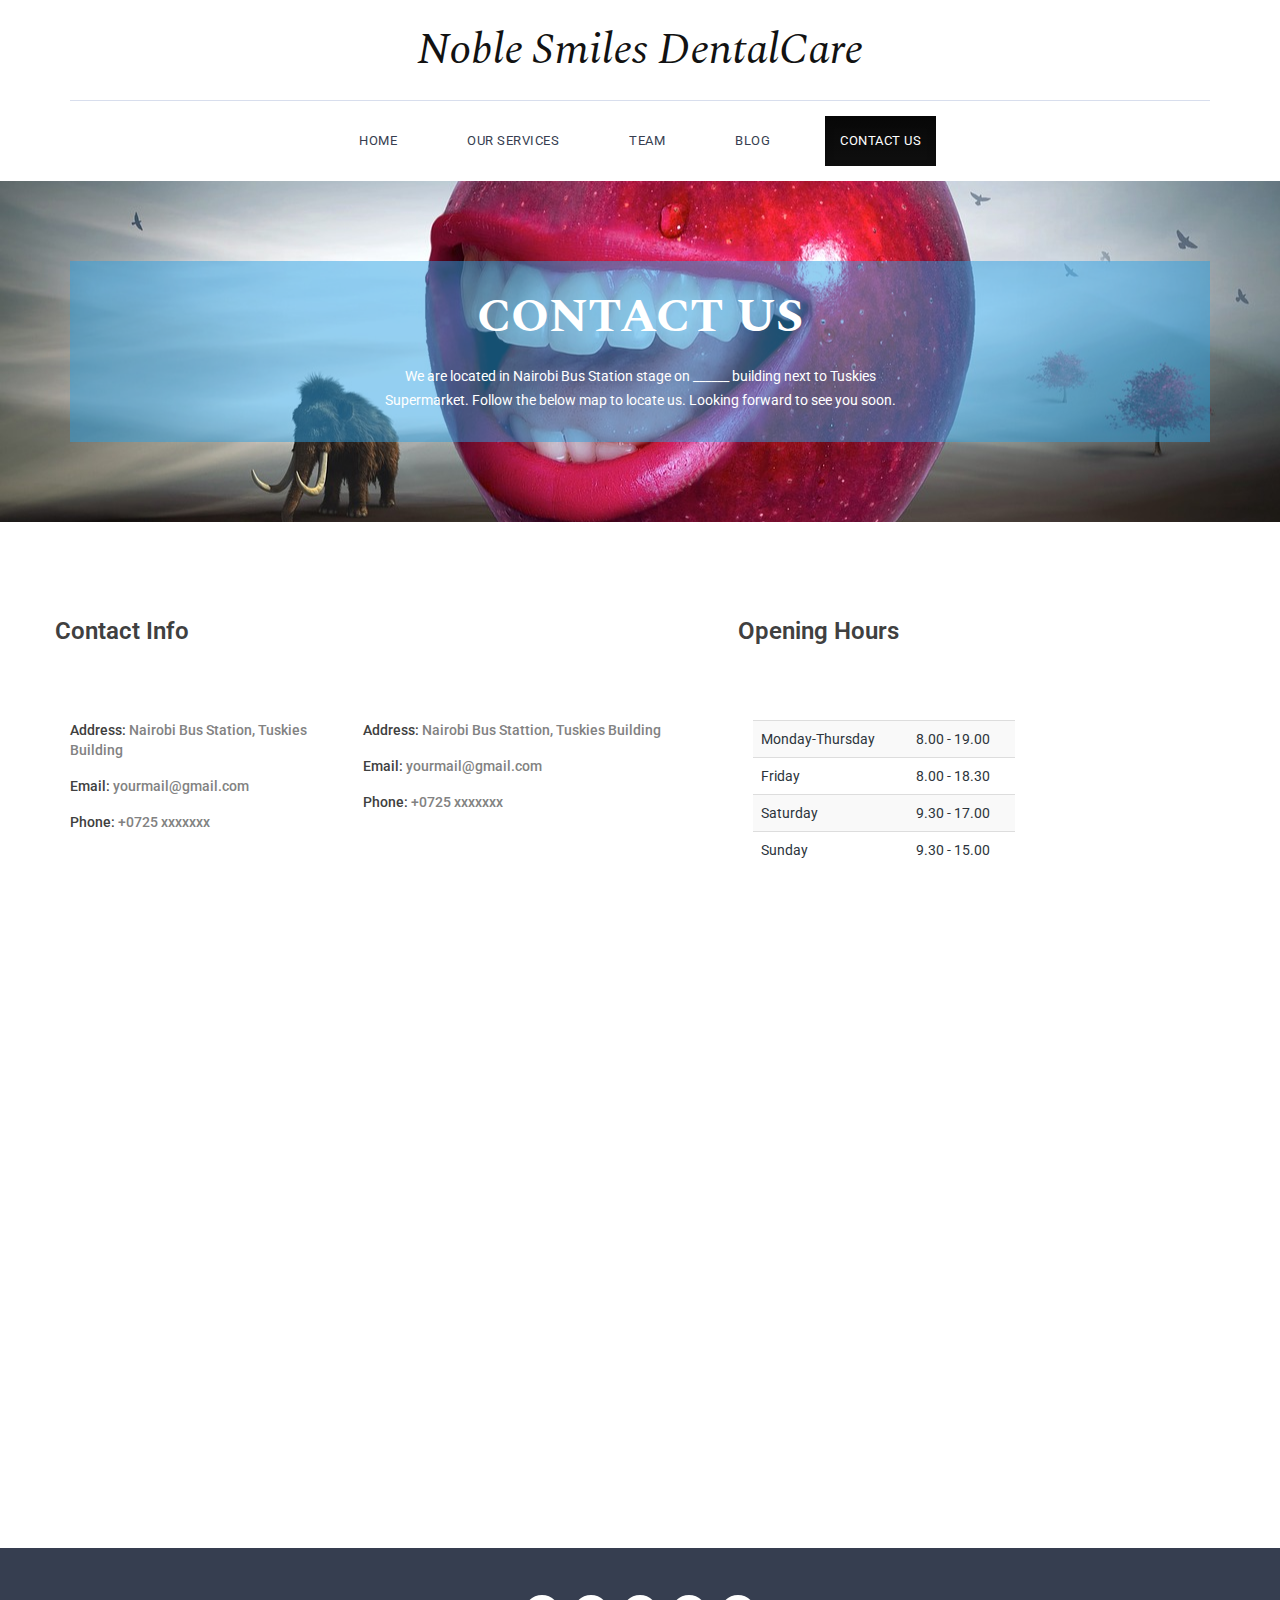
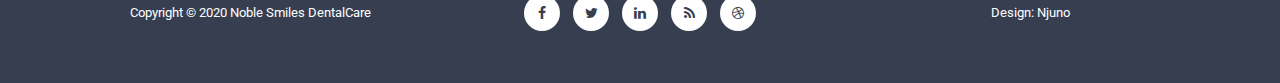
==== contact.html @ db170fa9 "iniatial commit" ====
<!DOCTYPE html>
<html>
    <head>
        <meta charset="utf-8">
        <meta http-equiv="X-UA-Compatible" content="IE=edge,chrome=1">

        <title>Noble Smiles - Our Contacts</title>
        <meta name="description" content="">
        <meta name="viewport" content="width=device-width, initial-scale=1">
        <meta name="description"
            content="Myles Dental specilises in diagnose and treatment of dental issues and help patients develop better oral hygiene regimens. They clean teeth, correct bite issues, perform surgeries and extractions, and perform other duties to ensure that the teeth and mouth are healthy">
        <link rel="apple-touch-icon" href="apple-touch-icon.png">

        <link rel="stylesheet" href="css/bootstrap.min.css">
        <link rel="stylesheet" href="css/bootstrap-theme.min.css">
        <link rel="stylesheet" href="css/fontAwesome.css">
        <link rel="stylesheet" href="css/hero-slider.css">
        <link rel="stylesheet" href="css/owl-carousel.css">
        <link rel="stylesheet" href="css/sty.css">

        <link
            href="https://fonts.googleapis.com/css?family=Spectral:200,200i,300,300i,400,400i,500,500i,600,600i,700,700i,800,800i"
            rel="stylesheet">
        <link href="https://fonts.googleapis.com/css?family=Roboto:100,300,400,500,700,900" rel="stylesheet">

        <script src="js/vendor/modernizr-2.8.3-respond-1.4.2.min.js"></script>
    </head>

<body>
    <div class="header">
        <div class="container">
            <a href="index.html" class="navbar-brand scroll-top">Noble Smiles DentalCare</a>
            <nav class="navbar navbar-inverse" role="navigation">
                <div class="navbar-header">
                    <button type="button" id="nav-toggle" class="navbar-toggle" data-toggle="collapse"
                        data-target="#main-nav">
                        <span class="sr-only">Toggle navigation</span>
                        <span class="icon-bar"></span>
                        <span class="icon-bar"></span>
                        <span class="icon-bar"></span>
                    </button>
                </div>
                <!--/.navbar-header-->
                <div id="main-nav" class="collapse navbar-collapse">
                    <ul class="nav navbar-nav">
                        <li><a href="index.html">Home</a></li>
                        <li><a href="services.html">Our Services</a></li>
                        <li><a href="team.html">Team</a></li>
                        <li><a href="blog.html">Blog</a></li>
                        <li class="active"><a href="contact.html" class="white-text">Contact Us</a></li>
                    </ul>
                </div>
                <!--/.navbar-collapse-->
            </nav>
            <!--/.navbar-->
        </div>
        <!--/.container-->
    </div>
    <!--/.header-->


    <section class="page-heading">
        <div class="container">
            <div class="row">
                <div class="col-md-12">
                    <div class="text-overlay">
                        <h1>Contact Us</h1>
                        <p> We are located in Nairobi Bus Station stage on ______ building next to Tuskies Supermarket.
                            Follow the below map to locate us. Looking forward to see you soon.</p>
                    </div>
                </div>
            </div>
        </div>
    </section>



    <section class="contact-us">
        <div class="container">
            <div class="row text-dark pt-5 pb-5 px-2">
                <div class="col-lg-3 offset-lg-1">
                    <div class="contact_info_list">
                        <div class="contact_info_title">Contact Info</div>
                        <ul>
                            <li><span>Address: </span>Nairobi Bus Station, Tuskies Building</li>
                            <li><span>Email: </span>yourmail@gmail.com</li>
                            <li><span>Phone: </span>+0725 xxxxxxx</li>
                        </ul>
                    </div>
                </div>
                <div class="col-lg-4">
                    <div class="contact_info_list contact_info_list_2">
                        <ul>
                            <li><span>Address: </span>Nairobi Bus Stattion, Tuskies Building</li>
                            <li><span>Email: </span>yourmail@gmail.com</li>
                            <li><span>Phone: </span>+0725 xxxxxxx</li>
                        </ul>
                    </div>
                </div>
                <div class="col-lg-3">
                    <div class="contact_info_list">
                        <div class="contact_info_title">Opening Hours</div>
                        <table class="table table-striped">
                            <tr>
                                <td>Monday-Thursday</td>
                                <td class="ml-auto">8.00 - 19.00</td>
                            </tr>
                            <tr>
                                <td>Friday</td>
                                <td class="ml-auto">8.00 - 18.30</td>
                            </tr>
                            <tr>
                                <td>Saturday</td>
                                <td class="ml-auto">9.30 - 17.00</td>
                            </tr>
                            <tr>
                                <td>Sunday</td>
                                <td class="ml-auto">9.30 - 15.00</td>
                            </tr>
                        </table>
                    </div>
                </div>
            </div>


            
        </div>
    </section>



    <section class="map">
        <div class="container">
            <div class="row">
                <div class="col-md-12">
                    <div id="map">
               
                            <iframe
                                src="https://www.google.com/maps/embed?pb=!1m18!1m12!1m3!1d498.601391192474!2d36.82811938257801!3d-1.2874372851896023!2m3!1f0!2f0!3f0!3m2!1i1024!2i768!4f13.1!3m3!1m2!1s0x182f11262da332f5%3A0xa7ea505f9c803a15!2sAfya%20Centre!5e0!3m2!1sen!2sus!4v1578928371831!5m2!1sen!2sus"
                                width="100%" height="450" frameborder="0" style="border:0;" allowfullscreen="">
                            </iframe>
                      
                    </div>
                </div>
            </div>
        </div>
    </section>



     <footer>
         <div class="container">
             <div class="row">
                 <div class="col-md-4">
                     <p>Copyright &copy; 2020 Noble Smiles DentalCare</p>
                 </div>
                 <div class="col-md-4">
                     <ul class="social-icons">
                         <li><a rel="nofollow" href=""><i class="fa fa-facebook"></i></a></li>
                         <li><a href="#"><i class="fa fa-twitter"></i></a></li>
                         <li><a href="#"><i class="fa fa-linkedin"></i></a></li>
                         <li><a href="#"><i class="fa fa-rss"></i></a></li>
                         <li><a href="#"><i class="fa fa-dribbble"></i></a></li>
                     </ul>
                 </div>
                 <div class="col-md-4">
                     <p>Design: Njuno</p>
                 </div>
             </div>
         </div>
     </footer>


    <script src="https://ajax.googleapis.com/ajax/libs/jquery/1.11.2/jquery.min.js"></script>
    <script>window.jQuery || document.write('<script src="js/vendor/jquery-1.11.2.min.js"><\/script>')</script>

    <script src="js/vendor/bootstrap.min.js"></script>

    <script src="js/plugins.js"></script>
    <script src="js/main.js"></script>

    <script type="text/javascript">
    $(document).ready(function() {
        // navigation click actions 
        $('.scroll-link').on('click', function(event){
            event.preventDefault();
            var sectionID = $(this).attr("data-id");
            scrollToID('#' + sectionID, 750);
        });
        // scroll to top action
        $('.scroll-top').on('click', function(event) {
            event.preventDefault();
            $('html, body').animate({scrollTop:0}, 'slow');         
        });
        // mobile nav toggle
        $('#nav-toggle').on('click', function (event) {
            event.preventDefault();
            $('#main-nav').toggleClass("open");
        });
    });
    // scroll function
    function scrollToID(id, speed){
        var offSet = 0;
        var targetOffset = $(id).offset().top - offSet;
        var mainNav = $('#main-nav');
        $('html,body').animate({scrollTop:targetOffset}, speed);
        if (mainNav.hasClass("open")) {
            mainNav.css("height", "1px").removeClass("in").addClass("collapse");
            mainNav.removeClass("open");
        }
    }
    if (typeof console === "undefined") {
        console = {
            log: function() { }
        };
    }
    </script>
</body>
</html>
---- css/hero-slider.css ----
/* -------------------------------- 

Primary style

-------------------------------- */
*, *::after, *::before {
  -webkit-box-sizing: border-box;
  -moz-box-sizing: border-box;
  box-sizing: border-box;
}

html {
  font-size: 62.5%;
}

body {
  font-family: "Open Sans", sans-serif;
  color: #2c343b;
  background-color: #f2f2f2;
}

a {
  color: #d44457;
  text-decoration: none;
}

img {
  max-width: 100%;
}

/* -------------------------------- 

Main Components 

-------------------------------- */
.cd-header {
  position: absolute;
  z-index: 2;
  top: 0;
  left: 0;
  width: 100%;
  height: 50px;
  background-color: #21272c;
  -webkit-font-smoothing: antialiased;
  -moz-osx-font-smoothing: grayscale;
}
@media only screen and (min-width: 768px) {
  .cd-header {
    height: 70px;
    background-color: transparent;
  }
}

#cd-logo {
  float: left;
  margin: 13px 0 0 5%;
}
#cd-logo img {
  display: block;
}
@media only screen and (min-width: 768px) {
  #cd-logo {
    margin: 23px 0 0 5%;
  }
}

.cd-primary-nav {
  /* mobile first - navigation hidden by default, triggered by tap/click on navigation icon */
  float: right;
  margin-right: 5%;
  width: 44px;
  height: 100%;
}
.cd-primary-nav ul {
  position: absolute;
  top: 0;
  left: 0;
  width: 100%;
  -webkit-transform: translateY(-100%);
  -moz-transform: translateY(-100%);
  -ms-transform: translateY(-100%);
  -o-transform: translateY(-100%);
  transform: translateY(-100%);
}
.cd-primary-nav ul.is-visible {
  box-shadow: 0 3px 8px rgba(0, 0, 0, 0.2);
  -webkit-transform: translateY(50px);
  -moz-transform: translateY(50px);
  -ms-transform: translateY(50px);
  -o-transform: translateY(50px);
  transform: translateY(50px);
}
.cd-primary-nav a {
  display: block;
  height: 50px;
  line-height: 50px;
  padding-left: 5%;
  background: #21272c;
  border-top: 1px solid #333c44;
  color: #ffffff;
}
@media only screen and (min-width: 768px) {
  .cd-primary-nav {
    /* reset navigation values */
    width: auto;
    height: auto;
    background: none;
  }
  .cd-primary-nav ul {
    position: static;
    width: auto;
    -webkit-transform: translateY(0);
    -moz-transform: translateY(0);
    -ms-transform: translateY(0);
    -o-transform: translateY(0);
    transform: translateY(0);
    line-height: 70px;
  }
  .cd-primary-nav ul.is-visible {
    -webkit-transform: translateY(0);
    -moz-transform: translateY(0);
    -ms-transform: translateY(0);
    -o-transform: translateY(0);
    transform: translateY(0);
  }
  .cd-primary-nav li {
    display: inline-block;
    margin-left: 1em;
  }
  .cd-primary-nav a {
    display: inline-block;
    height: auto;
    font-weight: 600;
    line-height: normal;
    background: transparent;
    padding: .6em 1em;
    border-top: none;
  }
}

/* -------------------------------- 

Slider

-------------------------------- */
.cd-hero {
  position: relative;
  -webkit-font-smoothing: antialiased;
  -moz-osx-font-smoothing: grayscale;
}

.cd-hero-slider {
  position: relative;
  height: 360px;
  overflow: hidden;
}
.cd-hero-slider li {
  position: absolute;
  top: 0;
  left: 0;
  width: 100%;
  height: 100%;
  -webkit-transform: translateX(100%);
  -moz-transform: translateX(100%);
  -ms-transform: translateX(100%);
  -o-transform: translateX(100%);
  transform: translateX(100%);
}
.cd-hero-slider li.selected {
  /* this is the visible slide */
  position: relative;
  -webkit-transform: translateX(0);
  -moz-transform: translateX(0);
  -ms-transform: translateX(0);
  -o-transform: translateX(0);
  transform: translateX(0);
}
.cd-hero-slider li.move-left {
  /* slide hidden on the left */
  -webkit-transform: translateX(-100%);
  -moz-transform: translateX(-100%);
  -ms-transform: translateX(-100%);
  -o-transform: translateX(-100%);
  transform: translateX(-100%);
}
.cd-hero-slider li.is-moving, .cd-hero-slider li.selected {
  /* the is-moving class is assigned to the slide which is moving outside the viewport */
  -webkit-transition: -webkit-transform 0.5s;
  -moz-transition: -moz-transform 0.5s;
  transition: transform 0.5s;
}
@media only screen and (min-width: 768px) {
  .cd-hero-slider {
    height: 500px;
  }
}
@media only screen and (min-width: 1170px) {
  .cd-hero-slider {
    height: 680px;
  }
}

/* -------------------------------- 

Single slide style

-------------------------------- */
.cd-hero-slider li {
  background-position: center center;
  background-size: cover;
  background-repeat: no-repeat;
}
.cd-hero-slider li:first-of-type {
  background-image: url(../img/slide_01.jpg);
}
.cd-hero-slider li:nth-of-type(2) {
  background-image: url(../img/slide_02.jpg);
}
.cd-hero-slider li:nth-of-type(3) {
  background-image: url(../img/slide_03.jpg);
}
.cd-hero-slider .cd-full-width,
.cd-hero-slider .cd-half-width {
  position: absolute;
  width: 100%;
  height: 100%;
  z-index: 1;
  left: 0;
  top: 0;
  /* this padding is used to align the text */
  padding-top: 150px;
  text-align: center;
  /* Force Hardware Acceleration in WebKit */
  -webkit-backface-visibility: hidden;
  backface-visibility: hidden;
  -webkit-transform: translateZ(0);
  -moz-transform: translateZ(0);
  -ms-transform: translateZ(0);
  -o-transform: translateZ(0);
  transform: translateZ(0);
}
.cd-hero-slider .cd-img-container {
  /* hide image on mobile device */
  display: none;
}
.cd-hero-slider .cd-img-container img {
  position: absolute;
  left: 50%;
  top: 50%;
  bottom: auto;
  right: auto;
  -webkit-transform: translateX(-50%) translateY(-50%);
  -moz-transform: translateX(-50%) translateY(-50%);
  -ms-transform: translateX(-50%) translateY(-50%);
  -o-transform: translateX(-50%) translateY(-50%);
  transform: translateX(-50%) translateY(-50%);
}
.cd-hero-slider .cd-bg-video-wrapper {
  /* hide video on mobile device */
  display: none;
  position: absolute;
  top: 0;
  left: 0;
  width: 100%;
  height: 100%;
  overflow: hidden;
}
.cd-hero-slider .cd-bg-video-wrapper video {
  /* you won't see this element in the html, but it will be injected using js */
  display: block;
  min-height: 100%;
  min-width: 100%;
  max-width: none;
  height: auto;
  width: auto;
  position: absolute;
  left: 50%;
  top: 50%;
  bottom: auto;
  right: auto;
  -webkit-transform: translateX(-50%) translateY(-50%);
  -moz-transform: translateX(-50%) translateY(-50%);
  -ms-transform: translateX(-50%) translateY(-50%);
  -o-transform: translateX(-50%) translateY(-50%);
  transform: translateX(-50%) translateY(-50%);
}
.cd-hero-slider h2, .cd-hero-slider p {
  text-shadow: 0 1px 3px rgba(0, 0, 0, 0.1);
  line-height: 1.2;
  margin: 0 auto 14px;
  color: #ffffff;
  width: 90%;
  max-width: 400px;
}
.cd-hero-slider h2 {
  font-size: 2.4rem;
}
.cd-hero-slider p {
  font-size: 1.4rem;
  line-height: 1.4;
}
.cd-hero-slider .cd-btn {
  display: inline-block;
  padding: 1.2em 1.4em;
  margin-top: .8em;
  background-color: rgba(212, 68, 87, 0.9);
  font-size: 1.3rem;
  font-weight: 700;
  letter-spacing: 1px;
  color: #ffffff;
  text-transform: uppercase;
  box-shadow: 0 3px 6px rgba(0, 0, 0, 0.1);
  -webkit-transition: background-color 0.2s;
  -moz-transition: background-color 0.2s;
  transition: background-color 0.2s;
}
.cd-hero-slider .cd-btn.secondary {
  background-color: rgba(22, 26, 30, 0.8);
}
.cd-hero-slider .cd-btn:nth-of-type(2) {
  margin-left: 1em;
}
.no-touch .cd-hero-slider .cd-btn:hover {
  background-color: #d44457;
}
.no-touch .cd-hero-slider .cd-btn.secondary:hover {
  background-color: #161a1e;
}
@media only screen and (min-width: 768px) {
  .cd-hero-slider .cd-full-width,
  .cd-hero-slider .cd-half-width {
    padding-top: 200px;
  }
  .cd-hero-slider .cd-bg-video-wrapper {
    display: block;
  }
  .cd-hero-slider .cd-half-width {
    width: 45%;
  }
  .cd-hero-slider .cd-half-width:first-of-type {
    left: 5%;
  }
  .cd-hero-slider .cd-half-width:nth-of-type(2) {
    right: 5%;
    left: auto;
  }
  .cd-hero-slider .cd-img-container {
    display: block;
  }
  .cd-hero-slider h2, .cd-hero-slider p {
    max-width: 520px;
  }
  .cd-hero-slider h2 {
    font-size: 2.4em;
    font-weight: 300;
  }
  .cd-hero-slider .cd-btn {
    font-size: 1.4rem;
  }
}
@media only screen and (min-width: 1170px) {
  .cd-hero-slider .cd-full-width,
  .cd-hero-slider .cd-half-width {
    padding-top: 250px;
  }
  .cd-hero-slider h2, .cd-hero-slider p {
    margin-bottom: 20px;
  }
  .cd-hero-slider h2 {
    font-size: 3.2em;
  }
  .cd-hero-slider p {
    font-size: 1.6rem;
  }
}

/* -------------------------------- 

Single slide animation

-------------------------------- */
@media only screen and (min-width: 768px) {
  .cd-hero-slider .cd-half-width {
    opacity: 0;
    -webkit-transform: translateX(40px);
    -moz-transform: translateX(40px);
    -ms-transform: translateX(40px);
    -o-transform: translateX(40px);
    transform: translateX(40px);
  }
  .cd-hero-slider .move-left .cd-half-width {
    -webkit-transform: translateX(-40px);
    -moz-transform: translateX(-40px);
    -ms-transform: translateX(-40px);
    -o-transform: translateX(-40px);
    transform: translateX(-40px);
  }
  .cd-hero-slider .selected .cd-half-width {
    /* this is the visible slide */
    opacity: 1;
    -webkit-transform: translateX(0);
    -moz-transform: translateX(0);
    -ms-transform: translateX(0);
    -o-transform: translateX(0);
    transform: translateX(0);
  }
  .cd-hero-slider .is-moving .cd-half-width {
    /* this is the slide moving outside the viewport 
    wait for the end of the transition on the <li> parent before set opacity to 0 and translate to 40px/-40px */
    -webkit-transition: opacity 0s 0.5s, -webkit-transform 0s 0.5s;
    -moz-transition: opacity 0s 0.5s, -moz-transform 0s 0.5s;
    transition: opacity 0s 0.5s, transform 0s 0.5s;
  }
  .cd-hero-slider li.selected.from-left .cd-half-width:nth-of-type(2),
  .cd-hero-slider li.selected.from-right .cd-half-width:first-of-type {
    /* this is the selected slide - different animation if it's entering from left or right */
    -webkit-transition: opacity 0.4s 0.2s, -webkit-transform 0.5s 0.2s;
    -moz-transition: opacity 0.4s 0.2s, -moz-transform 0.5s 0.2s;
    transition: opacity 0.4s 0.2s, transform 0.5s 0.2s;
  }
  .cd-hero-slider li.selected.from-left .cd-half-width:first-of-type,
  .cd-hero-slider li.selected.from-right .cd-half-width:nth-of-type(2) {
    /* this is the selected slide - different animation if it's entering from left or right */
    -webkit-transition: opacity 0.4s 0.4s, -webkit-transform 0.5s 0.4s;
    -moz-transition: opacity 0.4s 0.4s, -moz-transform 0.5s 0.4s;
    transition: opacity 0.4s 0.4s, transform 0.5s 0.4s;
  }
  .cd-hero-slider .cd-full-width h2,
  .cd-hero-slider .cd-full-width p,
  .cd-hero-slider .cd-full-width .cd-btn {
    opacity: 0;
    -webkit-transform: translateX(100px);
    -moz-transform: translateX(100px);
    -ms-transform: translateX(100px);
    -o-transform: translateX(100px);
    transform: translateX(100px);
  }
  .cd-hero-slider .move-left .cd-full-width h2,
  .cd-hero-slider .move-left .cd-full-width p,
  .cd-hero-slider .move-left .cd-full-width .cd-btn {
    opacity: 0;
    -webkit-transform: translateX(-100px);
    -moz-transform: translateX(-100px);
    -ms-transform: translateX(-100px);
    -o-transform: translateX(-100px);
    transform: translateX(-100px);
  }
  .cd-hero-slider .selected .cd-full-width h2,
  .cd-hero-slider .selected .cd-full-width p,
  .cd-hero-slider .selected .cd-full-width .cd-btn {
    /* this is the visible slide */
    opacity: 1;
    -webkit-transform: translateX(0);
    -moz-transform: translateX(0);
    -ms-transform: translateX(0);
    -o-transform: translateX(0);
    transform: translateX(0);
  }
  .cd-hero-slider li.is-moving .cd-full-width h2,
  .cd-hero-slider li.is-moving .cd-full-width p,
  .cd-hero-slider li.is-moving .cd-full-width .cd-btn {
    /* this is the slide moving outside the viewport 
    wait for the end of the transition on the li parent before set opacity to 0 and translate to 100px/-100px */
    -webkit-transition: opacity 0s 0.5s, -webkit-transform 0s 0.5s;
    -moz-transition: opacity 0s 0.5s, -moz-transform 0s 0.5s;
    transition: opacity 0s 0.5s, transform 0s 0.5s;
  }
  .cd-hero-slider li.selected h2 {
    -webkit-transition: opacity 0.4s 0.2s, -webkit-transform 0.5s 0.2s;
    -moz-transition: opacity 0.4s 0.2s, -moz-transform 0.5s 0.2s;
    transition: opacity 0.4s 0.2s, transform 0.5s 0.2s;
  }
  .cd-hero-slider li.selected p {
    -webkit-transition: opacity 0.4s 0.3s, -webkit-transform 0.5s 0.3s;
    -moz-transition: opacity 0.4s 0.3s, -moz-transform 0.5s 0.3s;
    transition: opacity 0.4s 0.3s, transform 0.5s 0.3s;
  }
  .cd-hero-slider li.selected .cd-btn {
    -webkit-transition: opacity 0.4s 0.4s, -webkit-transform 0.5s 0.4s, background-color 0.2s 0s;
    -moz-transition: opacity 0.4s 0.4s, -moz-transform 0.5s 0.4s, background-color 0.2s 0s;
    transition: opacity 0.4s 0.4s, transform 0.5s 0.4s, background-color 0.2s 0s;
  }
}
/* -------------------------------- 

Slider navigation

-------------------------------- */
.cd-slider-nav {
  display: none;
  position: absolute;
  width: 100%;
  bottom: 0;
  z-index: 2;
  text-align: center;
  height: 55px;
  background-color: rgba(0, 1, 1, 0.5);
}
.cd-slider-nav nav, .cd-slider-nav ul, .cd-slider-nav li, .cd-slider-nav a {
  height: 100%;
}
.cd-slider-nav nav {
  display: inline-block;
  position: relative;
}
.cd-slider-nav .cd-marker {
  position: absolute;
  bottom: 0;
  left: 0;
  width: 60px;
  height: 100%;
  color: #d44457;
  background-color: #ffffff;
  box-shadow: inset 0 2px 0 currentColor;
  -webkit-transition: -webkit-transform 0.2s, box-shadow 0.2s;
  -moz-transition: -moz-transform 0.2s, box-shadow 0.2s;
  transition: transform 0.2s, box-shadow 0.2s;
}
.cd-slider-nav .cd-marker.item-2 {
  -webkit-transform: translateX(100%);
  -moz-transform: translateX(100%);
  -ms-transform: translateX(100%);
  -o-transform: translateX(100%);
  transform: translateX(100%);
}
.cd-slider-nav .cd-marker.item-3 {
  -webkit-transform: translateX(200%);
  -moz-transform: translateX(200%);
  -ms-transform: translateX(200%);
  -o-transform: translateX(200%);
  transform: translateX(200%);
}
.cd-slider-nav .cd-marker.item-4 {
  -webkit-transform: translateX(300%);
  -moz-transform: translateX(300%);
  -ms-transform: translateX(300%);
  -o-transform: translateX(300%);
  transform: translateX(300%);
}
.cd-slider-nav .cd-marker.item-5 {
  -webkit-transform: translateX(400%);
  -moz-transform: translateX(400%);
  -ms-transform: translateX(400%);
  -o-transform: translateX(400%);
  transform: translateX(400%);
}
.cd-slider-nav ul::after {
  clear: both;
  content: "";
  display: table;
}
.cd-slider-nav li {
  display: inline-block;
  width: 60px;
  float: left;
}
.cd-slider-nav li.selected a {
  color: #2c343b;
}
.no-touch .cd-slider-nav li.selected a:hover {
  background-color: transparent;
}
.cd-slider-nav a {
  display: block;
  position: relative;
  padding-top: 35px;
  font-size: 1rem;
  font-weight: 700;
  color: #a8b4be;
  -webkit-transition: background-color 0.2s;
  -moz-transition: background-color 0.2s;
  transition: background-color 0.2s;
}
.cd-slider-nav a::before {
  content: '';
  position: absolute;
  width: 24px;
  height: 24px;
  top: 8px;
  left: 50%;
  right: auto;
  -webkit-transform: translateX(-50%);
  -moz-transform: translateX(-50%);
  -ms-transform: translateX(-50%);
  -o-transform: translateX(-50%);
  transform: translateX(-50%);
}
.no-touch .cd-slider-nav a:hover {
  background-color: rgba(0, 1, 1, 0.5);
}
.cd-slider-nav li:first-of-type a::before {
  background-position: 0 0;
}
.cd-slider-nav li.selected:first-of-type a::before {
  background-position: 0 -24px;
}
.cd-slider-nav li:nth-of-type(2) a::before {
  background-position: -24px 0;
}
.cd-slider-nav li.selected:nth-of-type(2) a::before {
  background-position: -24px -24px;
}
.cd-slider-nav li:nth-of-type(3) a::before {
  background-position: -48px 0;
}
.cd-slider-nav li.selected:nth-of-type(3) a::before {
  background-position: -48px -24px;
}
.cd-slider-nav li:nth-of-type(4) a::before {
  background-position: -72px 0;
}
.cd-slider-nav li.selected:nth-of-type(4) a::before {
  background-position: -72px -24px;
}
.cd-slider-nav li:nth-of-type(5) a::before {
  background-position: -96px 0;
}
.cd-slider-nav li.selected:nth-of-type(5) a::before {
  background-position: -96px -24px;
}
@media only screen and (min-width: 768px) {
  .cd-slider-nav {
    height: 80px;
  }
  .cd-slider-nav .cd-marker,
  .cd-slider-nav li {
    width: 95px;
  }
  .cd-slider-nav a {
    padding-top: 48px;
    font-size: 1.1rem;
    text-transform: uppercase;
  }
  .cd-slider-nav a::before {
    top: 18px;
  }
}

/* -------------------------------- 

Main content

-------------------------------- */
.cd-main-content {
  width: 90%;
  max-width: 768px;
  margin: 0 auto;
  padding: 2em 0;
}
.cd-main-content p {
  font-size: 1.4rem;
  line-height: 1.8;
  color: #999999;
  margin: 2em 0;
}
@media only screen and (min-width: 1170px) {
  .cd-main-content {
    padding: 3em 0;
  }
  .cd-main-content p {
    font-size: 1.6rem;
  }
}

/* -------------------------------- 

Javascript disabled

-------------------------------- */
.no-js .cd-hero-slider li {
  display: none;
}
.no-js .cd-hero-slider li.selected {
  display: block;
}

.no-js .cd-slider-nav {
  display: none;
}
---- css/owl-carousel.css ----
/* 
 *  Core Owl Carousel CSS File
 *  v1.3.3
 */

/* clearfix */
.owl-carousel .owl-wrapper:after {
  content: ".";
  display: block;
  clear: both;
  visibility: hidden;
  line-height: 0;
  height: 0;
}
/* display none until init */
.owl-carousel{
  display: none;
  position: relative;
  width: 100%;
  -ms-touch-action: pan-y;
}
.owl-carousel .owl-wrapper{
  display: none;
  position: relative;
  -webkit-transform: translate3d(0px, 0px, 0px);
}
.owl-carousel .owl-wrapper-outer{
  overflow: hidden;
  position: relative;
  width: 100%;
}
.owl-carousel .owl-wrapper-outer.autoHeight{
  -webkit-transition: height 500ms ease-in-out;
  -moz-transition: height 500ms ease-in-out;
  -ms-transition: height 500ms ease-in-out;
  -o-transition: height 500ms ease-in-out;
  transition: height 500ms ease-in-out;
}
  
.owl-carousel .owl-item{
  float: left;
}

.owl-controls {
  @media (max-width: @screen-sm-max) {
    top: -120px;
  }
  top: -200px;
  width: 100%;
  text-align: center;
  display: inline-block;
}

.owl-controls a {
  color: #336699;
}

.owl-controls a:hover {
  color: #336699;
}

.owl-controls .bg-prev {
  position: absolute;
  z-index: 1;
  width: 50px;
  height: 50px;
  z-index:10; 
  background:#fff; 
  border: 1px solid #336699;
  -webkit-transform: rotate(45deg);
  -moz-transform: rotate(45deg);
  -ms-transform: rotate(45deg);
  -o-transform: rotate(45deg);
  transform: rotate(45deg);
}

.owl-controls .bg-prev:before{
  content:""; 
  display:block; 
  position:absolute; 
  z-index:-1; 
  top:3px; 
  left:3px; 
  right:3px; 
  bottom:3px; 
  border:2px solid #336699
}

.owl-controls .prev {
  left: 15px;
  z-index: 11;
  position: absolute; 
  width: 50px;
  height: 50px;
  line-height: 32px;
}

.owl-controls .prev.active {
  background-image: none;
  outline: 0;
  -webkit-box-shadow: none;
          box-shadow: none;
}

.owl-controls .prev:active {
  background-image: none;
  outline: 0;
  -webkit-box-shadow: none;
          box-shadow: none;
}

.owl-controls .bg-next {
  position: absolute;
  float: right;
  z-index: 1;
  width: 50px;
  height: 50px;
  position:relative; 
  z-index:10; 
  background:#fff; 
  border: 1px solid #336699;
  -webkit-transform: rotate(45deg);
  -moz-transform: rotate(45deg);
  -ms-transform: rotate(45deg);
  -o-transform: rotate(45deg);
  transform: rotate(45deg);
}

.owl-controls .bg-next:before{
  content:""; 
  display:block; 
  position:absolute; 
  z-index:-1; 
  top:3px; 
  left:3px; 
  right:3px; 
  bottom:3px; 
  border:2px solid #336699
}

.owl-controls .next {
  right: 15px;
  z-index: 11;
  position: absolute; 
  width: 50px;
  height: 50px;
  line-height: 32px;
}

.owl-controls .next.active {
  background-image: none;
  outline: 0;
  -webkit-box-shadow: none;
          box-shadow: none;
}

.owl-controls .next:active {
  background-image: none;
  outline: 0;
  -webkit-box-shadow: none;
          box-shadow: none;
}


.owl-theme .owl-controls .owl-page{
  cursor: pointer;
  display: inline-block;
  zoom: 1;
  *display: inline;/*IE7 life-saver */
}
.owl-theme .owl-controls .owl-page a{
  display: block;
  width: 12px;
  height: 12px;
  margin: 0px 5px;
  filter: Alpha(Opacity=50);/*IE7 fix*/
  opacity: 0.5;
  -webkit-border-radius: 20px;
  -moz-border-radius: 20px;
  border-radius: 20px;
  background: transparent;
  border: 2px solid #888;
}

.owl-theme .owl-controls .owl-page.active span,
.owl-theme .owl-controls.clickable .owl-page:hover span{
  filter: Alpha(Opacity=100);/*IE7 fix*/
  opacity: 1;
  display: inline-block;
}
.owl-controls {
  -webkit-user-select: none;
  -khtml-user-select: none;
  -moz-user-select: none;
  -ms-user-select: none;
  user-select: none;
  -webkit-tap-highlight-color: rgba(0, 0, 0, 0);
}

/* fix */
.owl-carousel  .owl-wrapper,
.owl-carousel  .owl-item{
  -webkit-backface-visibility: hidden;
  -moz-backface-visibility:    hidden;
  -ms-backface-visibility:     hidden;
  -webkit-transform: translate3d(0,0,0);
  -moz-transform: translate3d(0,0,0);
  -ms-transform: translate3d(0,0,0);
}
---- css/sty.css ----
/*

Victory HTML CSS Template

https://templatemo.com/tm-507-victory

*/

* {
    margin: 0;
    padding: 0;
    font-family: 'Roboto', arial, sans-serif;
}

body {
	overflow-x: hidden;
	background-color: #fff;
}

ul {
	list-style: none;
	margin: 0px;
}

p {
	color: #9a9a9a;
	font-size: 13px;
	line-height: 24px;
}

.primary-button a {
	display: inline-block;
	background-color: #625ff2;
	color: #fff;
	font-size: 13px;
	text-transform: uppercase;
	font-weight: 500;
	padding: 12px 20px;
	border-radius: 3px;
	text-decoration: none;
	letter-spacing: 0.5px;
}

.primary-white-button a {
	display: inline-block;
	background-color: #fff;
	color: #f2745f;
	font-size: 13px;
	text-transform: uppercase;
	font-weight: 500;
	padding: 12px 20px;
	border-radius: 3px;
	text-decoration: none;
	letter-spacing: 0.5px;
}

.border-button a {
	display: inline-block;
	background-color: transparent;
	color: #fff;
	font-size: 13px;
	text-transform: uppercase;
	font-weight: 500;
	padding: 12px 20px;
	border-radius: 3px;
	text-decoration: none;
	letter-spacing: 0.5px;
	border: 1px solid #fff;
}


.header {
    width: 100%;
    padding: 0;
    z-index: 10000;
    transition: all 0.2s ease-in-out;
    background-color: #fff;  
    text-align: center;
}

.navbar-inverse .navbar-brand, .navbar-inverse .navbar-nav>li>a {
    text-shadow: none;
}

.navbar-brand {
	font-family: 'Spectral', serif;
	font-size: 44px;
	color: #121212;
	font-style: italic;
	text-align: center;
	width: 100%;
	border-bottom: 1px solid #d8deed;
	position: relative;
	padding: 40px 0px;
	height: auto!important;
}

#main-nav {
	padding: 15px 0px;
	float: right;
    position:relative;
    left:-50%;
    text-align: left;
}

.nav {
	list-style:none;
    position:relative;
    left:50%;
}

.navbar-nav li {
	margin: 0px 20px;
}

.navbar-nav li a {
	font-family: 'Roboto', sans-serif;
	font-size: 13px;
	text-transform: uppercase;
	color: #363e50!important;
	letter-spacing: 0.5px;
}

.header.active {
    background-color: #eaf0ff;
}
.navbar-inverse {
	background-image: none;
	background-color: transparent;
}
.header .navbar {
    margin: 0;
    border: none;
}
.navbar-inverse .navbar-toggle {
	margin-top: 22px;
    border-color: #f2745f;
    background-color: #f2745f;
}
.navbar-inverse .navbar-toggle:hover, .navbar-inverse .navbar-toggle:focus {
	background-color: #f2745f;
}
bootstrap.min.css:5
.navbar-toggle {
    position: relative;
    float: right;
    padding: 9px 10px;
    margin-top: 15px!important;
    margin-right: 15px;
    margin-bottom: 8px;
    background-color: transparent;
    background-image: none;
    border: 1px solid transparent;
    border-radius: 4px;
}


.banner {
	padding: 180px 0px;
	background-image: url(../img/images/yingpis-kalayom-By1szZOVpHg-unsplash.jpg);
	background-repeat: no-repeat;
	background-size: cover;
	background-position: center center;
	text-align: center;
}

.banner h4 {
	margin-top: 0px;
	font-family: 'Roboto', sans-serif;
	font-weight: 700;
	font-size: 15px;
	color: #fff;
	text-transform: uppercase;
	letter-spacing: 0.5px;
}

.banner h2 {
	font-family: 'Spectral', serif;
	font-size: 44px;
	font-weight: 600;
	color: #fff;
	text-transform: uppercase;
}

.banner p {
	color: #fff;
	font-size: 14px;
}

.banner .primary-button {
	margin-top: 30px;
}

section.cook-delecious {
	padding: 100px 0px;
}

.cook-delecious .first-image {
	margin-right: -30px;
	margin-top: 18%;
}

.cook-delecious .first-image img {
	width: 100%;
	overflow: hidden;
}

.cook-delecious .second-image {
	margin-left: -30px;
	margin-top: 18%;
}

.cook-delecious .second-image img {
	width: 100%;
	overflow: hidden;
}

.cook-delecious .cook-content {
	background-color: #5f6ef2;
	text-align: center;
	padding: 30px;
}

.cook-delecious .cook-content h4 {
	margin-top: 0px;
	margin-bottom: 20px;
	font-size: 22px;
	font-weight: 700;
	letter-spacing: 0.5px;
	text-transform: uppercase;
	color: #fff;
}

.cook-content .contact-content {
	background-color: #f3826f;
	padding: 20px 30px;
}

.cook-content .contact-content span {
	font-size: 11px;
	text-transform: uppercase;
	color: #fff;
	letter-spacing: 1px;
	border: none;
	width: auto;
	height: auto;
	margin-top: 0px;
	margin-bottom: 0px;
}

.cook-content .contact-content h6 {
	font-size: 20px;
	text-transform: uppercase;
	font-weight: 700;
	color: #fff;
	letter-spacing: 0.5px;
}

.cook-content span {
	margin-top: 15px;
	margin-bottom: 15px;
	font-size: 11px;
	text-transform: uppercase;
	color: #fff;
	letter-spacing: 1px;
	border: 1px solid #da6856;
	width: 25px;
	height: 25px;
	display: inline-block;
	line-height: 25px;
	border-radius: 50%;
}




section.services {
	padding-bottom: 100px;
}

.services .service-item  a {
	text-decoration: none;
}

.services .service-item {
	text-align: center;
}

.services .service-item img {
	max-width: 100%;
	overflow: hidden;
	border: 10px solid #eaf0ff;
	border-radius: 50%;
}

.services .service-item h4 {
	margin-top: 20px;
	font-size: 22px;
	color: #121212;
	font-family: 'Spectral', serif;
	font-weight: 600;
	margin-bottom: 0px;
}


section#book-table {
	padding: 80px 0px;
	background-image: url(../img/images/smiling-woman-portrait-grayscale-photo-1543899.jpg);
	background-repeat: no-repeat;
	background-size: cover;
	background-position: center center;
	text-align: center;
}

#book-table .heading h2 {
	margin-top: 0px;
	margin-bottom: 70px;
	font-size: 22px;
	font-weight: 700;
	letter-spacing: 0.5px;
	text-transform: uppercase;
	color: #fff;
}

section#book-table .left-image img {
	height: 282px;
	width: 100%;
	overflow: hidden;
}

.right-info {
	height: 282px;
	background-color: #fff;
	margin-left: -30px;
	padding: 30px;
}

.right-info h4 {
	margin-top: 0px;
	font-family: 'Spectral', serif;
	font-size: 28px;
}

.right-info select {
	border-right: none;
	border-left: none;
	border-top: none;
	width: 100%;
	outline: none;
	border-bottom: 1px solid #eee;	
	font-size: 14px;
	color: #9a9a9a;
	padding-left: 10px;
	height: 40px;
}

.right-info input {
	margin-top: 30px;
	margin-bottom: 30px;
	box-shadow: none;
	outline: none;
	border-right: none;
	border-left: none;
	border-top: none;
	border-bottom: 1px solid #eee;
	font-size: 14px;
	color: #9a9a9a;
}

.right-info button {
	width: 100%;
	display: inline-block;
	background-color: #f2745f;
	color: #fff!important;
	font-size: 13px;
	text-transform: uppercase;
	font-weight: 500;
	padding: 12px 20px;
	border-radius: 3px;
	text-decoration: none;
	letter-spacing: 0.5px;
}



section.get-app {
	background-color: #f2745f;
	text-align: center;
	padding: 60px 0px;
}

.get-app .heading h2 {
	margin-top: 0px;
	margin-bottom: 30px;
	font-size: 22px;
	font-weight: 700;
	letter-spacing: 0.5px;
	text-transform: uppercase;
	color: #fff;
}




section.featured-food {
	padding: 100px 0px;
}

.featured-food .heading h2 {
	text-align: center;
	margin-top: 0px;
	margin-bottom: 80px;
	font-size: 22px;
	font-weight: 700;
	letter-spacing: 0.5px;
	text-transform: uppercase;
	color: #121212;
}

.featured-food .food-item {
	background-color: #f2f6ff;
	padding: 30px;
}

.food-item h2 {
	margin-top: 0px;
	margin-bottom: 30px;
	padding-bottom: 8px;
	font-family: 'Spectral', serif;
	font-size: 28px;
	width: 100%;
	border-bottom: 1px solid #d9dde5;
	color: #121212;
}

.food-item img {
	width: 100%;
	overflow: hidden;
	position: relative;
}

.food-item .price {
	font-size: 17px;
	color: #f2745f;
	font-weight: 500;
	letter-spacing: 0.5px;
	padding: 8px 14px;
	position: absolute;
	right: 45px;
	margin-top: -40px;
	background-color: rgba(250, 250, 250, 0.9);
}

.food-item .text-content {
	background-color: #fff;
	padding: 20px 20px 10px 20px;
}

.food-item h4 {
	margin-top: 0px;
	font-family: 'Spectral', serif;
	font-size: 18px;
	color: #121212;
}



section.our-blog {
	background-color: #f2f6ff;
	padding: 100px 0px 70px 0px;
}

.our-blog .heading h2 {
	text-align: center;
	margin-top: 0px;
	margin-bottom: 80px;
	font-size: 22px;
	font-weight: 700;
	letter-spacing: 0.5px;
	text-transform: uppercase;
	color: #121212;
}

.blog-post img {
	width: 50%;
	overflow: hidden;
}

.blog-post {
	margin-bottom: 30px;
	display: inline-block;
}

.blog-post .right-content {
	background-color: #fff;
	width: 50%;
	float: right;
	padding: 20px;
}

.blog-post .right-content h4 {
	margin-top: 0px;
	margin-bottom: 0px;
	padding-bottom: 8px;
	font-family: 'Spectral', serif;
	font-size: 21px;
	color: #121212;
}

.blog-post .right-content span {
	font-size: 13px;
	color: #7a7a7a;
	display: inline-block;
	margin-bottom: 18px;
}

.blog-post .right-content .text-button a {
	font-size: 13px;
	font-weight: 500;
	color: #f2745f;
	text-decoration: none;
	text-transform: uppercase;
	margin-top: 12px;
	display: inline-block;
}

.blog-post .date {
	font-size: 17px;
	color: #f2745f;
	font-weight: 500;
	letter-spacing: 0.5px;
	padding: 8px 14px;
	position: absolute;
	left: 15px;
	top: 0px;
	background-color: rgba(250, 250, 250, 0.9);
}




section.sign-up {
	padding: 80px 0px;
	background-image: url(../img/fantasy-2748828_1280.jpg);
	background-repeat: no-repeat;
	background-size: cover;
	background-position: center center;
	text-align: center;
}


.sign-up .heading h2 {
	text-align: center;
	margin-top: 0px;
	margin-bottom: 40px;
	font-size: 22px;
	font-weight: 700;
	letter-spacing: 0.5px;
	text-transform: uppercase;
	color: #fff;
}

.sign-up button {
	margin-left: -30px;
	display: inline-block;
	background-color: transparent;
	color: #fff!important;
	font-size: 13px;
	text-transform: uppercase;
	font-weight: 500;
	padding: 12px 20px;
	border-radius: 3px;
	text-decoration: none;
	letter-spacing: 0.5px;
	border: 1px solid #fff;
}

.sign-up input {
	margin-right: -30px;
	height: 44px;
	border: 3px;
	background-color: rgba(250, 250, 250, 0.9);
	color: #5a5a5a!important;
	box-shadow: none!important;
	outline: none!important;
}



footer {
	background-color: #363e50;
	line-height: 130px;
	text-align: center;
}

footer p {
	line-height: 120px;
	color: #fff;
	margin-top: 5px;
}

footer p em {
	font-style: normal;
	color: #f2745f;
	font-weight: 500;
}

footer ul {
	list-style: none;
	padding: 0;
	margin: 0;
}

footer ul li {
	display: inline-block;
	margin: 0px 5px;
}

footer ul li i {
	width: 36px;
	height: 36px;
	display: inline-block;
	text-align: center;
	line-height: 36px!important;
	background-color: #fff;
	border-radius: 50%;
	color: #363e50;
	transition: all 0.5s;
}

footer ul li i:hover {
	background-color: #f2745f;	
}

.text-overlay {
	padding: 30px;
	background-color: rgba(42, 160, 228, 0.5);
}


section.page-heading {
	padding: 80px 0px;
	background-image: url(../img/fantasy-2748828_1280.jpg);
	background-repeat: no-repeat;
	background-size: cover;
	background-position: center center;
	text-align: center; 
}

.page-heading h1 {
	margin-top: 0px;
	margin-bottom: 20px;
	font-family: 'Spectral', serif;
	font-size: 48px;
	font-weight: 700;
	text-transform: uppercase;
	color: #fff;
}

.page-heading p {
	color: #fff;
	font-size: 14px;
	padding: 0px 25%;
	margin-bottom: 0px;
}




section.breakfast-menu {
	margin-top: 100px;
}

section.breakfast-menu .price {
	right: 15px;
}

.breakfast-menu-content {
	background-color: #f2f6ff;
	padding: 30px 0px 30px 30px;
}

.breakfast-menu-content .left-image img {
	width: 100%;
	overflow: hidden;
}

.breakfast-menu-content .left-image {
	margin: -30px 0px -30px -30px;
}

.breakfast-menu-content #owl-breakfast {
	margin-left: -15px;
}

.breakfast-menu-content h2 {
	margin-top: 0px;
	margin-bottom: 30px;
	padding-bottom: 8px;
	font-family: 'Spectral', serif;
	font-size: 28px;
	width: 94.5%;
	border-bottom: 1px solid #d9dde5;
	color: #121212;
}



section.lunch-menu {
	margin-top: 100px;
}

section.lunch-menu .price {
	right: 15px;
}

.lunch-menu-content {
	background-color: #f2f6ff;
	padding: 30px 0px 30px 30px;
}

.lunch-menu-content .left-image img {
	width: 100%;
	overflow: hidden;
}

.lunch-menu-content .left-image {
	margin: -30px 0px -30px -30px;
}

.lunch-menu-content #owl-lunch {
	margin-left: -15px;
}

.lunch-menu-content h2 {
	margin-top: 0px;
	margin-bottom: 30px;
	padding-bottom: 8px;
	font-family: 'Spectral', serif;
	font-size: 28px;
	width: 94.5%;
	border-bottom: 1px solid #d9dde5;
	color: #121212;
}



section.dinner-menu {
	margin-top: 100px;
	margin-bottom: 100px;
}

section.dinner-menu .price {
	right: 15px;
}

.dinner-menu-content {
	background-color: #f2f6ff;
	padding: 30px 0px 30px 30px;
}

.dinner-menu-content .left-image img {
	width: 100%;
	overflow: hidden;
}

.dinner-menu-content .left-image {
	margin: -30px 0px -30px -30px;
}

.dinner-menu-content #owl-dinner {
	margin-left: -15px;
}

.dinner-menu-content h2 {
	margin-top: 0px;
	margin-bottom: 30px;
	padding-bottom: 8px;
	font-family: 'Spectral', serif;
	font-size: 28px;
	width: 94.5%;
	border-bottom: 1px solid #d9dde5;
	color: #121212;
}



.owl-pagination {
  margin-top: 39px;
  opacity: 1;
  display: inline-block;
}

.owl-page span {
  display: block;
  width: 8px;
  height: 8px;
  margin: 0px 5px;
  filter: alpha(opacity=50);
  opacity: 0.5;
  -webkit-border-radius: 20px;
  -moz-border-radius: 20px;
  border-radius: 20px;
  background: #f2745f;
}




section.blog-page {
	margin-top: 100px;
}

section.blog-page .page-number {
	padding: 0;
	margin-top: 30px;
	margin-bottom: 100px;
	list-style: none;
	text-align: center;
	width: 100%;
}

section.blog-page .page-number li {
	display: inline-block;
	margin: 0 3px;
}

section.blog-page .page-number li.active a {
	background-color: #f2745f;
	color: #fff;
}

section.blog-page .page-number li a {
	transition: all 0.5s;
	width: 40px;
	height: 40px;
	line-height: 40px;
	display: inline-block;
	text-align: center;
	background-color: #f2f6ff;
	font-size: 15px;
	color: #343434;
	font-weight: 700;
	text-decoration: none;
}

section.blog-page .page-number li a:hover {
	background-color: #f2745f;
	color: #fff;
}

.blog-item img {
	width: 100%;
	overflow: hidden;
}

.blog-item {
	margin-bottom: 30px;
}

.blog-item .down-content {
	background-color: #f2f6ff;
	padding: 20px 30px;
}

.blog-item .down-content h4 {
	margin-top: 0px;
	margin-bottom: 0px;
	padding-bottom: 8px;
	font-family: 'Spectral', serif;
	font-size: 21px;
	color: #121212;
}

.blog-item .down-content span {
	font-size: 13px;
	color: #7a7a7a;
	display: inline-block;
	margin-bottom: 18px;
}

.blog-item .down-content .text-button a {
	font-size: 13px;
	font-weight: 500;
	color: #f2745f;
	text-decoration: none;
	text-transform: uppercase;
	margin-top: 12px;
	display: inline-block;
}

.blog-item .date {
	font-size: 17px;
	color: #f2745f;
	font-weight: 500;
	letter-spacing: 0.5px;
	padding: 8px 14px;
	position: absolute;
	left: 15px;
	top: 0px;
	background-color: rgba(250, 250, 250, 0.9);
}





section.map {
	margin-bottom: 150px;
}

section.map #map {
	height: 450px;
}




@media (max-width: 991px) {
	.contact-info {
		margin-top: 80px;
	}
	.cook-delecious .first-image {
		margin-right: 0px;
		margin-top: 0%;
		padding: 0px 10%;
	}
	.cook-delecious .second-image {
		margin-left: 0px;
		margin-top: 0%;
		padding: 0px 10%;
	}
	.services .service-item {
		margin-bottom: 30px;
		margin-top: 30px;
	}
	.right-info {
		height: auto;
		background-color: #fff;
		margin-left: 0px;
		padding: 30px;
	}
	.right-info button {
		margin-top: 30px;
	}
	.blog-post img {
		width: 100%;
		overflow: hidden;
	}
	.blog-post {
		margin-bottom: 30px;
	}
	.blog-post .right-content {
		background-color: #fff;
		width: 100%;
		float: none;
		padding: 20px;
	}
	.sign-up button {
		margin-left: 0px;
		margin-top: 20px;
	}
	footer {
		background-color: #363e50;
		line-height: 40px;
		text-align: center;
	}

	footer p {
		line-height: 60px;
		color: #fff;
		margin-top: 5px;
	}
	.breakfast-menu-content .left-image {
		margin: -30px 0px 30px -30px;
	}
	.lunch-menu-content .left-image {
		margin: -30px 0px -30px -30px;
	}
	.lunch-menu-content .owl-pagination {
	  padding-bottom: 60px;
	}
	.dinner-menu-content .left-image {
		margin: -30px 0px 30px -30px;
	}
	.page-heading p {
		padding: 0px 5%;

	}
}

@media (max-width: 768px) {
	.navbar-toggle {
	    position: relative;
	    float: none;
	    padding: 9px 10px;
	    margin-top: 20px!important;
	    margin-right: 0px;
	    margin-bottom: 20px;
	    background-color: transparent;
	    background-image: none;
	    border: 1px solid transparent;
	    border-radius: 4px;
	}
    #main-nav {
		padding: 0px 0px;
		float: none;
	    position: relative;
	    left: 0%;
	    text-align: center;
	    overflow: hidden;
	    background-color: rgba(250, 250, 250, 0.5);
	    margin: 0px -15px;
	    border-top: none;
	}
	.nav {
		list-style:none;
	    position:relative;
	    left: 0%;
	    overflow: hidden;
	}
	.navbar-nav li {
		border-bottom: 1px solid #d8deed;
		padding: 15px 0px;
	}
	.navbar-nav li:last-child {
		border-bottom: none;
	}
	.cook-delecious .first-image {
		margin-right: 0px;
		margin-top: 0%;
		padding: 0px 10%;
	}
	.cook-delecious .second-image {
		margin-left: 0px;
		margin-top: 0%;
		padding: 0px 10%;
	}
	.services .service-item {
		margin-bottom: 30px;
		margin-top: 30px;
	}
	.right-info {
		height: auto;
		background-color: #fff;
		margin-left: 0px;
		padding: 30px;
	}
	.right-info select {
		margin-top: 30px;
	}
	.right-info select.person {
		margin-top: 0px;
	}
	.right-info button {
		margin-top: 30px;
	}
	.blog-post img {
		width: 100%;
		overflow: hidden;
	}

	.blog-post {
		margin-bottom: 30px;
	}

	.blog-post .right-content {
		background-color: #fff;
		width: 100%;
		float: none;
		padding: 20px;
	}
	.sign-up button {
		margin-left: 0px;
		margin-top: 20px;
	}
	footer {
		background-color: #363e50;
		line-height: 40px;
		text-align: center;
	}

	footer p {
		line-height: 60px;
		color: #fff;
		margin-top: 5px;
	}
	.breakfast-menu-content .left-image {
		margin: -30px 0px 30px -30px;
	}
	.lunch-menu-content .left-image {
		margin: -30px 0px -30px -30px;
	}
	.dinner-menu-content .left-image {
		margin: -30px 0px 30px -30px;
	}
	.page-heading p {
		padding: 0px 5%;

	}
	.contact-info {
		margin-top: 80px;
	}
}
@media (max-width: 480px) {

}


section.contact-us {
	margin-top: 100px;
	margin-bottom: 60px;
	padding-left: 20px;
	padding-right: 20px;
}

.contact_info {
	position: absolute;
	left: 15px;
	top: calc(100% + 42px);
	width: calc(100% - 30px);
	background: #FFFFFF;
	padding-top: 33px;
	padding-bottom: 62px;
	border-bottom: solid 4px #32c69a;
	box-shadow: 0px 71px 81px rgba(4, 4, 4, 0.09);
}

.contact_info_title {
	position: absolute;
	top: 0;
	left: 0;
	font-size: 24px;
	font-weight: 600;
	color: #404040;
	line-height: 0.75;
}

.contact_info_list {
	margin-top: 40px;
	padding-top: 58px;
}

.contact_info_list ul {
	list-style: none;
}

.contact_info_list ul li {
	font-size: 14px;
	font-weight: 500;
	color: #828282;
}

.contact_info_list ul li:not(:last-child) {
	margin-bottom: 16px;
}

.contact_info_list ul li span {
	color: #404040;
}
li.active a {
	color: white !important;
}
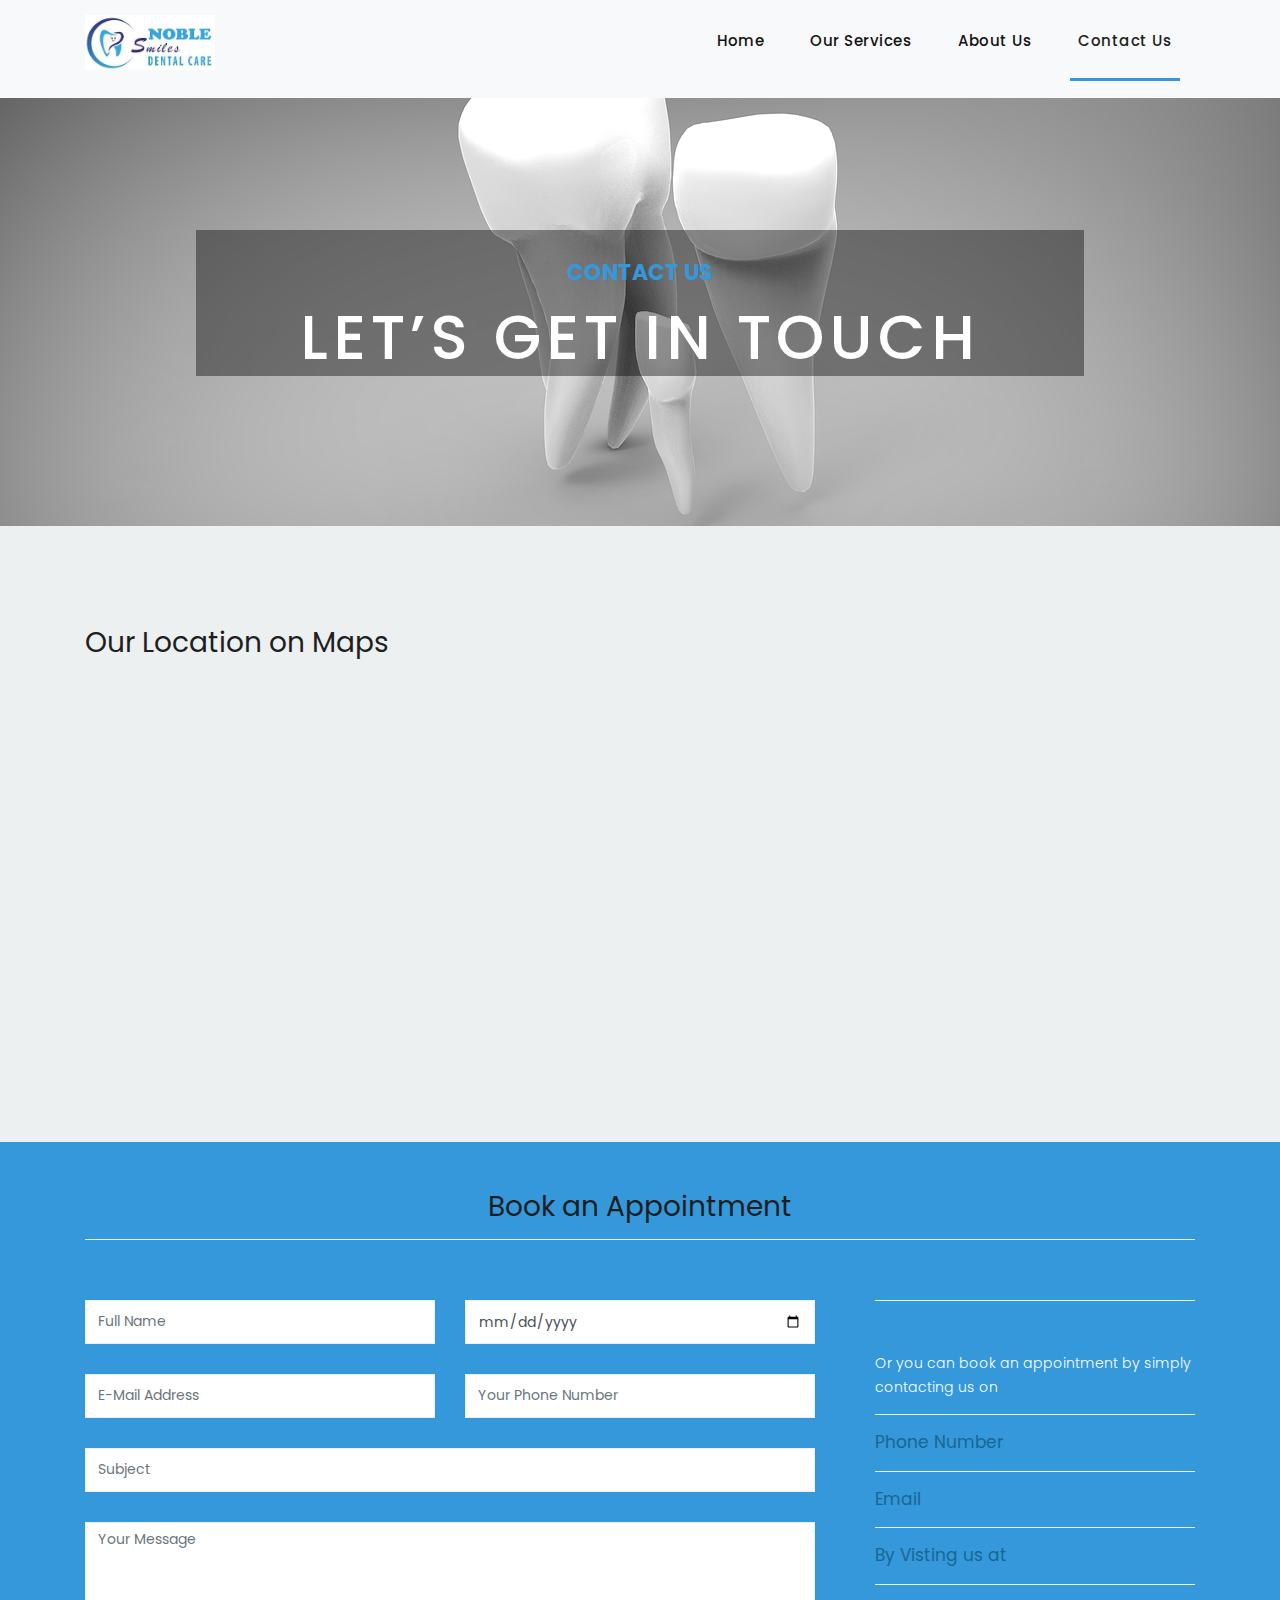
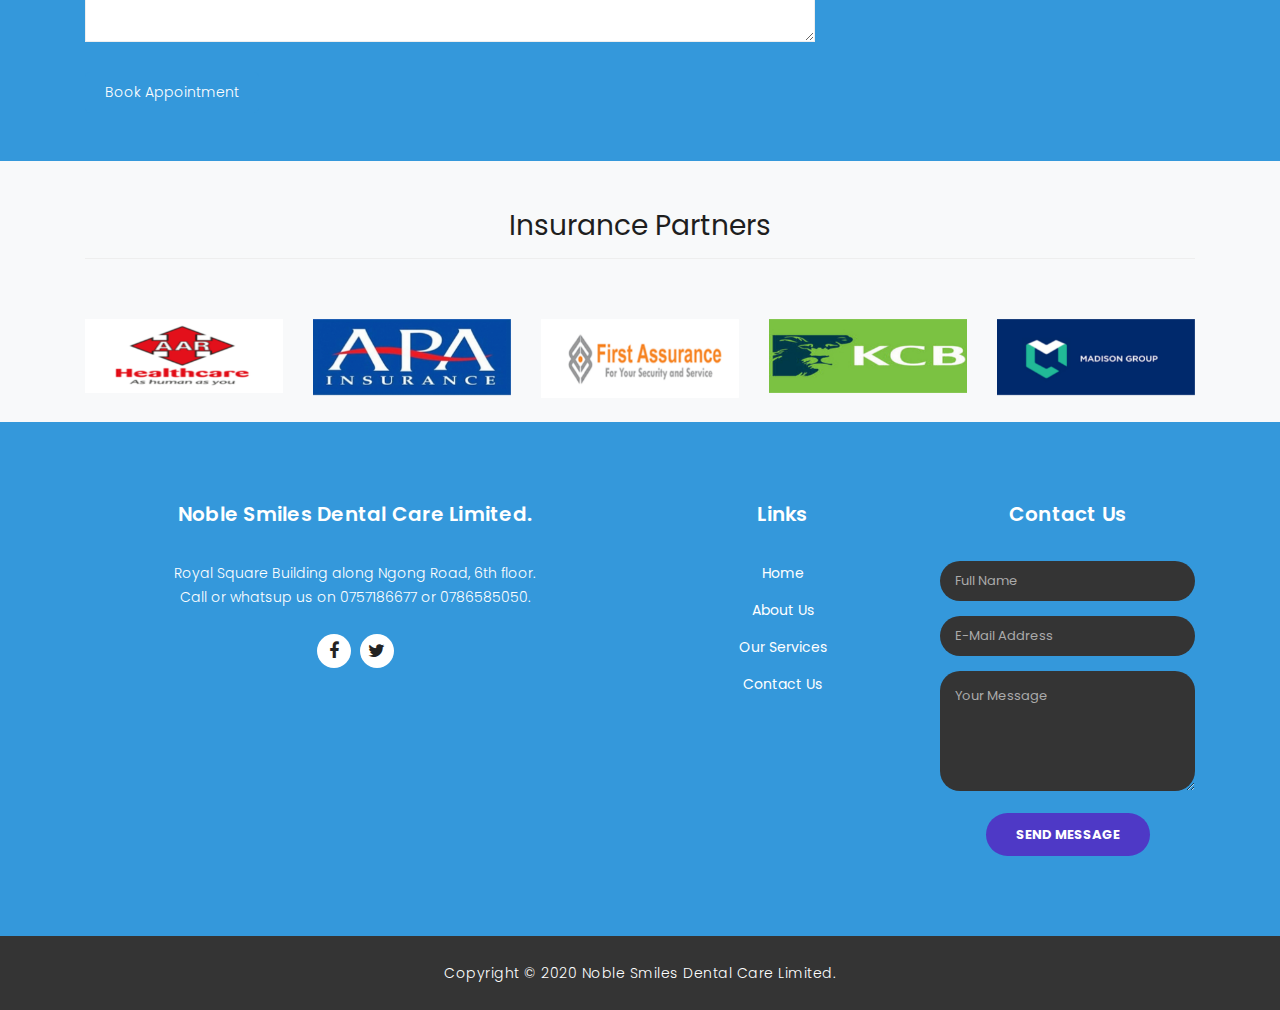
==== commit 50d71d1a: "new updates" ====
--- a/contact.html
+++ b/contact.html
@@ -1,219 +1,350 @@
 <!DOCTYPE html>
-<html>
-    <head>
-        <meta charset="utf-8">
-        <meta http-equiv="X-UA-Compatible" content="IE=edge,chrome=1">
-
-        <title>Noble Smiles - Our Contacts</title>
-        <meta name="description" content="">
-        <meta name="viewport" content="width=device-width, initial-scale=1">
-        <meta name="description"
-            content="Myles Dental specilises in diagnose and treatment of dental issues and help patients develop better oral hygiene regimens. They clean teeth, correct bite issues, perform surgeries and extractions, and perform other duties to ensure that the teeth and mouth are healthy">
-        <link rel="apple-touch-icon" href="apple-touch-icon.png">
-
-        <link rel="stylesheet" href="css/bootstrap.min.css">
-        <link rel="stylesheet" href="css/bootstrap-theme.min.css">
-        <link rel="stylesheet" href="css/fontAwesome.css">
-        <link rel="stylesheet" href="css/hero-slider.css">
-        <link rel="stylesheet" href="css/owl-carousel.css">
-        <link rel="stylesheet" href="css/sty.css">
-
-        <link
-            href="https://fonts.googleapis.com/css?family=Spectral:200,200i,300,300i,400,400i,500,500i,600,600i,700,700i,800,800i"
-            rel="stylesheet">
-        <link href="https://fonts.googleapis.com/css?family=Roboto:100,300,400,500,700,900" rel="stylesheet">
-
-        <script src="js/vendor/modernizr-2.8.3-respond-1.4.2.min.js"></script>
-    </head>
-
-<body>
-    <div class="header">
+<html lang="en">
+
+  <head>
+
+    <meta charset="utf-8">
+    <meta name="viewport" content="width=device-width, initial-scale=1, shrink-to-fit=no">
+    <meta name="description" content="">
+    <meta name="author" content="">
+    <link href="https://fonts.googleapis.com/css?family=Poppins:100,200,300,400,500,600,700,800,900&display=swap"
+      rel="stylesheet">
+    <title>Noble Smiles Dental Care</title>
+    <link href="vendor/bootstrap/css/bootstrap.min.css" rel="stylesheet">
+    <link rel="stylesheet" href="assets/css/fontawesome.css">
+    <link rel="stylesheet" href="assets/css/templatemo-sixteen.css">
+    <link rel="stylesheet" href="assets/css/owl.css">
+
+  </head>
+
+  <body>
+
+    <!-- ***** Preloader Start ***** -->
+    <div id="preloader">
+        <div class="jumper">
+            <div></div>
+            <div></div>
+            <div></div>
+        </div>
+    </div>  
+    <!-- ***** Preloader End ***** -->
+
+    <header class="">
+      <nav class="navbar navbar-expand-lg bg-light text-dark">
         <div class="container">
-            <a href="index.html" class="navbar-brand scroll-top">Noble Smiles DentalCare</a>
-            <nav class="navbar navbar-inverse" role="navigation">
-                <div class="navbar-header">
-                    <button type="button" id="nav-toggle" class="navbar-toggle" data-toggle="collapse"
-                        data-target="#main-nav">
-                        <span class="sr-only">Toggle navigation</span>
-                        <span class="icon-bar"></span>
-                        <span class="icon-bar"></span>
-                        <span class="icon-bar"></span>
-                    </button>
-                </div>
-                <!--/.navbar-header-->
-                <div id="main-nav" class="collapse navbar-collapse">
-                    <ul class="nav navbar-nav">
-                        <li><a href="index.html">Home</a></li>
-                        <li><a href="services.html">Our Services</a></li>
-                        <li><a href="team.html">Team</a></li>
-                        <li><a href="blog.html">Blog</a></li>
-                        <li class="active"><a href="contact.html" class="white-text">Contact Us</a></li>
-                    </ul>
-                </div>
-                <!--/.navbar-collapse-->
-            </nav>
-            <!--/.navbar-->
-        </div>
-        <!--/.container-->
-    </div>
-    <!--/.header-->
-
-
-    <section class="page-heading">
-        <div class="container">
-            <div class="row">
-                <div class="col-md-12">
-                    <div class="text-overlay">
-                        <h1>Contact Us</h1>
-                        <p> We are located in Nairobi Bus Station stage on ______ building next to Tuskies Supermarket.
-                            Follow the below map to locate us. Looking forward to see you soon.</p>
-                    </div>
-                </div>
-            </div>
-        </div>
-    </section>
-
-
-
-    <section class="contact-us">
-        <div class="container">
-            <div class="row text-dark pt-5 pb-5 px-2">
-                <div class="col-lg-3 offset-lg-1">
-                    <div class="contact_info_list">
-                        <div class="contact_info_title">Contact Info</div>
-                        <ul>
-                            <li><span>Address: </span>Nairobi Bus Station, Tuskies Building</li>
-                            <li><span>Email: </span>yourmail@gmail.com</li>
-                            <li><span>Phone: </span>+0725 xxxxxxx</li>
-                        </ul>
-                    </div>
-                </div>
-                <div class="col-lg-4">
-                    <div class="contact_info_list contact_info_list_2">
-                        <ul>
-                            <li><span>Address: </span>Nairobi Bus Stattion, Tuskies Building</li>
-                            <li><span>Email: </span>yourmail@gmail.com</li>
-                            <li><span>Phone: </span>+0725 xxxxxxx</li>
-                        </ul>
-                    </div>
-                </div>
-                <div class="col-lg-3">
-                    <div class="contact_info_list">
-                        <div class="contact_info_title">Opening Hours</div>
-                        <table class="table table-striped">
-                            <tr>
-                                <td>Monday-Thursday</td>
-                                <td class="ml-auto">8.00 - 19.00</td>
-                            </tr>
-                            <tr>
-                                <td>Friday</td>
-                                <td class="ml-auto">8.00 - 18.30</td>
-                            </tr>
-                            <tr>
-                                <td>Saturday</td>
-                                <td class="ml-auto">9.30 - 17.00</td>
-                            </tr>
-                            <tr>
-                                <td>Sunday</td>
-                                <td class="ml-auto">9.30 - 15.00</td>
-                            </tr>
-                        </table>
-                    </div>
-                </div>
-            </div>
-
-
-            
-        </div>
-    </section>
-
-
-
-    <section class="map">
-        <div class="container">
-            <div class="row">
-                <div class="col-md-12">
-                    <div id="map">
-               
-                            <iframe
-                                src="https://www.google.com/maps/embed?pb=!1m18!1m12!1m3!1d498.601391192474!2d36.82811938257801!3d-1.2874372851896023!2m3!1f0!2f0!3f0!3m2!1i1024!2i768!4f13.1!3m3!1m2!1s0x182f11262da332f5%3A0xa7ea505f9c803a15!2sAfya%20Centre!5e0!3m2!1sen!2sus!4v1578928371831!5m2!1sen!2sus"
-                                width="100%" height="450" frameborder="0" style="border:0;" allowfullscreen="">
-                            </iframe>
-                      
-                    </div>
-                </div>
-            </div>
-        </div>
-    </section>
-
-
-
-     <footer>
-         <div class="container">
-             <div class="row">
-                 <div class="col-md-4">
-                     <p>Copyright &copy; 2020 Noble Smiles DentalCare</p>
-                 </div>
-                 <div class="col-md-4">
-                     <ul class="social-icons">
-                         <li><a rel="nofollow" href=""><i class="fa fa-facebook"></i></a></li>
-                         <li><a href="#"><i class="fa fa-twitter"></i></a></li>
-                         <li><a href="#"><i class="fa fa-linkedin"></i></a></li>
-                         <li><a href="#"><i class="fa fa-rss"></i></a></li>
-                         <li><a href="#"><i class="fa fa-dribbble"></i></a></li>
-                     </ul>
-                 </div>
-                 <div class="col-md-4">
-                     <p>Design: Njuno</p>
-                 </div>
-             </div>
-         </div>
-     </footer>
-
-
-    <script src="https://ajax.googleapis.com/ajax/libs/jquery/1.11.2/jquery.min.js"></script>
-    <script>window.jQuery || document.write('<script src="js/vendor/jquery-1.11.2.min.js"><\/script>')</script>
-
-    <script src="js/vendor/bootstrap.min.js"></script>
-
-    <script src="js/plugins.js"></script>
-    <script src="js/main.js"></script>
-
-    <script type="text/javascript">
-    $(document).ready(function() {
-        // navigation click actions 
-        $('.scroll-link').on('click', function(event){
-            event.preventDefault();
-            var sectionID = $(this).attr("data-id");
-            scrollToID('#' + sectionID, 750);
-        });
-        // scroll to top action
-        $('.scroll-top').on('click', function(event) {
-            event.preventDefault();
-            $('html, body').animate({scrollTop:0}, 'slow');         
-        });
-        // mobile nav toggle
-        $('#nav-toggle').on('click', function (event) {
-            event.preventDefault();
-            $('#main-nav').toggleClass("open");
-        });
-    });
-    // scroll function
-    function scrollToID(id, speed){
-        var offSet = 0;
-        var targetOffset = $(id).offset().top - offSet;
-        var mainNav = $('#main-nav');
-        $('html,body').animate({scrollTop:targetOffset}, speed);
-        if (mainNav.hasClass("open")) {
-            mainNav.css("height", "1px").removeClass("in").addClass("collapse");
-            mainNav.removeClass("open");
-        }
-    }
-    if (typeof console === "undefined") {
-        console = {
-            log: function() { }
-        };
-    }
+          <a class="navbar-brand" href="index.html">
+            <img src="assets/images/img/logo.PNG" alt="" srcset="" class="img-fluid" width="130">
+          </a>
+          <button class="navbar-toggler" type="button" data-toggle="collapse" data-target="#navbarResponsive"
+            aria-controls="navbarResponsive" aria-expanded="false" aria-label="Toggle navigation">
+            <span class="navbar-toggler-icon"></span>
+          </button>
+          <div class="collapse navbar-collapse" id="navbarResponsive">
+            <ul class="navbar-nav ml-auto">
+              <li class="nav-item">
+                <a class="nav-link" href="index.html">Home</a>
+              </li>
+              <li class="nav-item">
+                <a class="nav-link" href="services.html">Our Services</a>
+              </li>
+              <!-- <li class="nav-item">
+                <a class="nav-link" href="about.html">Blog</a>
+              </li> -->
+              <li class="nav-item">
+                <a class="nav-link" href="about.html">About Us</a>
+              </li>
+              <li class="nav-item  active">
+                <a class="nav-link" href="contact.html">Contact Us</a>
+              </li>
+            </ul>
+          </div>
+        </div>
+      </nav>
+    </header>
+
+    <!-- Page Content -->
+    <div class="page-heading contact-heading header-text">
+      <div class="container">
+        <div class="row">
+          <div class="col-md-12">
+            <div class="text-content">
+              <h4>contact us</h4>
+              <h2>let’s get in touch</h2>
+            </div>
+          </div>
+        </div>
+      </div>
+    </div>
+
+
+    <div class="find-us">
+      <div class="container">
+        <div class="row">
+          <div class="col-md-12">
+            <div class="section-heading">
+              <h2>Our Location on Maps</h2>
+            </div>
+          </div>
+          <div class="col-md-12">
+
+            <div id="map">
+              <iframe
+                src="https://www.google.com/maps/embed?pb=!1m18!1m12!1m3!1d3988.7910059021056!2d36.78214091475391!3d-1.3002356990516555!2m3!1f0!2f0!3f0!3m2!1i1024!2i768!4f13.1!3m3!1m2!1s0x182f109dcd98335d%3A0x754ee09b66cb3956!2sRoyal%20Square!5e0!3m2!1sen!2ske!4v1584285830013!5m2!1sen!2ske"
+                width="100%" height="400px" frameborder="0" style="border:0;" allowfullscreen=""></iframe>
+
+                
+            </div>
+          </div>
+          
+        </div>
+      </div>
+    </div>
+
+    
+    <div class="send-message bg-primary py-5 ">
+      <div class="container">
+        <div class="row">
+          <div class="col-md-12">
+            <div class="section-heading text-center">
+              <h2>Book an Appointment</h2>
+            </div>
+          </div>
+          <div class="col-md-8">
+            <div class="contact-form">
+              <form id="contact" action="" method="post">
+                <div class="row">
+                  <div class="col-lg-6 col-md-6 col-sm-12">
+                    <fieldset>
+                      <input name="name" type="text" class="form-control" id="name" placeholder="Full Name" required="">
+                    </fieldset>
+                  </div>
+                  <div class="col-lg-6 col-md-6 col-sm-12">
+                    <fieldset>
+                      <input name="date_of_service" type="date" class="form-control" id="date_of_service"
+                        placeholder="When" required="">
+                    </fieldset>
+                  </div>
+                  <div class="col-lg-6 col-md-6 col-sm-12">
+                    <fieldset>
+                      <input name="email" type="text" class="form-control" id="email" placeholder="E-Mail Address"
+                        required="">
+                    </fieldset>
+                  </div>
+                  <div class="col-lg-6 col-md-6 col-sm-12">
+                    <fieldset>
+                      <input name="phone" type="text" class="form-control" id="phone" placeholder="Your Phone Number"
+                        required="">
+                    </fieldset>
+                  </div>
+                  <div class="col-lg-12 col-md-12 col-sm-12">
+                    <fieldset>
+                      <input name="subject" type="text" class="form-control" id="subject" placeholder="Subject"
+                        required="">
+                    </fieldset>
+                  </div>
+                  <div class="col-lg-12">
+                    <fieldset>
+                      <textarea name="message" rows="6" class="form-control" id="message" placeholder="Your Message"
+                        required=""></textarea>
+                    </fieldset>
+                  </div>
+                  <div class="col-lg-12">
+                    <fieldset>
+                      <button type="submit" id="form-submit" class="filled-button">Book Appointment</button>
+                    </fieldset>
+                  </div>
+                </div>
+              </form>
+            </div>
+          </div>
+          <div class="col-md-4">
+            <ul class="accordion ">
+              <li>
+                <a class="text-white">Our Contacts</a>
+                <div class="content ">
+                  <p class="text-white">
+                    Or you can book an appointment by simply contacting us on
+                  </p>
+                </div>
+              </li>
+              <li>
+                <a class="text-white">Phone Number</a>
+                <div class="content">
+                  <p class="text-white">
+                    0757 186 677 or 0786 585 050
+                  </p>
+                </div>
+              </li>
+              <li>
+                <a class="text-white">Email</a>
+                <div class="content">
+                  <p class="text-white">
+                    noblesmilesdentalcare@gmail.com
+                  </p>
+                </div>
+              </li>
+              <li>
+                <a class="text-white">By Visting us at</a>
+                <div class="content">
+                  <p class="text-white">
+                    Royal Square Building along Ngong Road next to Adams Arcade, 6th floor.
+                  </p>
+                </div>
+              </li>
+            </ul>
+          </div>
+        </div>
+      </div>
+    </div>
+
+
+
+
+    <div class="happy-clients bg-light  pt-5">
+      <div class="container">
+        <div class="row">
+          <div class="col-md-12">
+            <div class="section-heading text-center">
+              <h2>Insurance Partners</h2>
+            </div>
+          </div>
+          <div class="col-md-12">
+            <div class="owl-clients owl-carousel">
+              <div class="client-item">
+                <img src="assets/images/img/clients/aar.png" alt="1">
+              </div>
+
+              <div class="client-item">
+                <img src="assets/images/img/clients/apa.png" alt="1">
+              </div>
+
+              <div class="client-item">
+                <img src="assets/images/img/clients/fa.png" alt="1">
+              </div>
+
+              <div class="client-item">
+                <img src="assets/images/img/clients/kcb.jpg" alt="1">
+              </div>
+
+              <div class="client-item">
+                <img src="assets/images/img/clients/madison.png" alt="1">
+              </div>
+
+              <div class="client-item">
+                <img src="assets/images/img/clients/minet.png" alt="1">
+              </div>
+
+              <div class="client-item">
+                <img src="assets/images/img/clients/nhif.png" alt="1">
+              </div>
+
+              <div class="client-item">
+                <img src="assets/images/img/clients/uap.png" alt="1">
+              </div>
+            </div>
+          </div>
+        </div>
+      </div>
+    </div>
+
+
+    <footer>
+      <div class="container">
+        <div class="row">
+          <div class="col-md-6 footer-item text-center">
+            <h4>Noble Smiles Dental Care Limited.</h4>
+            <p>Royal Square Building along Ngong Road, 6th floor.</p>
+            <p>
+              Call or whatsup us on 0757186677 or 0786585050.
+            </p>
+            <ul class="social-icons">
+              <li><a rel="nofollow" target="_blank" href="http://facebook.com/noblesmilesdentalcare/"><i
+                    class="fa fa-facebook"></i></a></li>
+              <li><a target="_blank" href="www.twitter.com"><i class="fa fa-twitter"></i></a></li>
+
+            </ul>
+          </div>
+
+          <div class="col-md-3 footer-item text-center">
+            <h4>Links</h4>
+            <ul class="menu-list">
+              <li><a href="index.html">Home</a></li>
+              <li><a href="about.html">About Us</a></li>
+              <li><a href="services.html">Our Services</a></li>
+              <li><a href="contact.html">Contact Us</a></li>
+            </ul>
+          </div>
+          <div class="col-md-3 footer-item last-item text-center">
+            <h4>Contact Us</h4>
+            <div class="contact-form">
+              <form id="contact footer-contact" action="" method="post">
+                <div class="row">
+                  <div class="col-lg-12 col-md-12 col-sm-12">
+                    <fieldset>
+                      <input name="name" type="text" class="form-control" id="name" placeholder="Full Name" required="">
+                    </fieldset>
+                  </div>
+                  <div class="col-lg-12 col-md-12 col-sm-12">
+                    <fieldset>
+                      <input name="email" type="text" class="form-control" id="email" pattern="[^ @]*@[^ @]*"
+                        placeholder="E-Mail Address" required="">
+                    </fieldset>
+                  </div>
+                  <div class="col-lg-12">
+                    <fieldset>
+                      <textarea name="message" rows="6" class="form-control" id="message" placeholder="Your Message"
+                        required=""></textarea>
+                    </fieldset>
+                  </div>
+                  <div class="col-lg-12">
+                    <fieldset>
+                      <button type="submit" id="form-submit" class="filled-button">Send Message</button>
+                    </fieldset>
+                  </div>
+                </div>
+              </form>
+            </div>
+          </div>
+        </div>
+      </div>
+    </footer>
+
+    <div class="sub-footer">
+      <div class="container">
+        <div class="row">
+          <div class="col-md-12">
+            <p>Copyright &copy; 2020 Noble Smiles Dental Care Limited.</p>
+          </div>
+        </div>
+      </div>
+    </div>
+
+
+    <!-- Bootstrap core JavaScript -->
+    <script src="vendor/jquery/jquery.min.js"></script>
+    <script src="vendor/bootstrap/js/bootstrap.bundle.min.js"></script>
+
+
+    <!-- Additional Scripts -->
+    <script src="assets/js/custom.js"></script>
+    <script src="assets/js/owl.js"></script>
+    <script src="assets/js/slick.js"></script>
+    <script src="assets/js/isotope.js"></script>
+    <script src="assets/js/accordions.js"></script>
+
+
+    <script language = "text/Javascript"> 
+      cleared[0] = cleared[1] = cleared[2] = 0; //set a cleared flag for each field
+      function clearField(t){                   //declaring the array outside of the
+      if(! cleared[t.id]){                      // function makes it static and global
+          cleared[t.id] = 1;  // you could use true and false, but that's more typing
+          t.value='';         // with more chance of typos
+          t.style.color='#fff';
+          }
+      }
     </script>
-</body>
-</html>+
+
+  </body>
+
+</html>
--- a/assets/css/templatemo-sixteen.css
+++ b/assets/css/templatemo-sixteen.css
@@ -0,0 +1,1302 @@
+
+body {
+  font-family: 'Poppins', sans-serif;
+  overflow-x: hidden;
+  text-rendering: optimizeLegibility;
+  -webkit-font-smoothing: antialiased;
+  -moz-osx-font-smoothing: grayscale;
+  background-color: #ecf0f1;
+}
+p {
+	margin-bottom: 0px;
+	font-size: 14px;
+	font-weight: 300;
+	color: #4a4a4a;
+	line-height: 24px;
+}
+a {
+	text-decoration: none!important;
+}
+ul {
+	padding: 0;
+	margin: 0;
+	list-style: none;
+}
+
+h1,h2,h3,h4,h5,h6 {
+	margin: 0px;
+}
+
+ul.social-icons li {
+	display: inline-block;
+	margin-right: 3px;
+}
+
+ul.social-icons li:last-child {
+	margin-right: 0px;
+}
+
+ul.social-icons li a {
+	width: 50px;
+	height: 50px;
+	display: inline-block;
+	line-height: 50px;
+	background-color: #eee;
+	color: #121212;
+	font-size: 18px;
+	text-align: center;
+	transition: all .3s;
+}
+
+ul.social-icons li a:hover {
+	background-color: #3498db;
+	color: #fff;
+}
+
+a.filled-button {
+	background-color: #3498db;
+	color: #fff;
+	font-size: 14px;
+	text-transform: capitalize;
+	font-weight: 300;
+	padding: 10px 20px;
+	border-radius: 5px;
+	display: inline-block;
+	transition: all 0.3s;
+}
+
+a.filled-button:hover {
+	background-color: #121212;
+	color: #fff;
+}
+
+.section-heading {
+	text-align: left;
+	margin-bottom: 60px;
+	border-bottom: 1px solid #eee;
+}
+
+.section-heading h2 {
+	font-size: 28px;
+	font-weight: 400;
+	color: #1e1e1e;
+	margin-bottom: 15px;
+}
+
+.products-heading {
+	background-image: url(../images/img/slider/family-2892797_1280.png);
+}
+
+.about-heading {
+	background-image: url(../images/img/slider/family-2892797_1280.png);
+}
+
+.contact-heading {
+	background-image: url(../images/img/slider/family-2892797_1280.png);
+}
+
+.page-heading {
+	padding: 210px 0px 130px 0px;
+	text-align: center;
+	background-position: center center;
+	background-repeat: no-repeat;
+	background-size: cover;
+}
+.page-heading .text-content {
+	margin: 20px auto;
+	background: rgba(0, 0, 0, 0.4);
+	padding-top: 30px;
+	width: 80%;
+
+}
+
+.page-heading .text-content h4 {
+	color: #3498db;
+	font-size: 22px;
+	text-transform: uppercase;
+	font-weight: 700;
+	margin-bottom: 15px;
+	
+}
+
+.page-heading .text-content h2 {
+	color: #fff;
+	font-size: 62px;
+	text-transform: uppercase;
+	letter-spacing: 5px;
+}
+
+#preloader {
+  overflow: hidden;
+  background: #3498db;
+  left: 0;
+  right: 0;
+  top: 0;
+  bottom: 0;
+  position: fixed;
+  z-index: 9999999;
+  color: #fff;
+}
+
+#preloader .jumper {
+  left: 0;
+  top: 0;
+  right: 0;
+  bottom: 0;
+  display: block;
+  position: absolute;
+  margin: auto;
+  width: 50px;
+  height: 50px;
+}
+
+#preloader .jumper > div {
+  background-color: #fff;
+  width: 10px;
+  height: 10px;
+  border-radius: 100%;
+  -webkit-animation-fill-mode: both;
+  animation-fill-mode: both;
+  position: absolute;
+  opacity: 0;
+  width: 50px;
+  height: 50px;
+  -webkit-animation: jumper 1s 0s linear infinite;
+  animation: jumper 1s 0s linear infinite;
+}
+
+#preloader .jumper > div:nth-child(2) {
+  -webkit-animation-delay: 0.33333s;
+  animation-delay: 0.33333s;
+}
+
+#preloader .jumper > div:nth-child(3) {
+  -webkit-animation-delay: 0.66666s;
+  animation-delay: 0.66666s;
+}
+
+@-webkit-keyframes jumper {
+  0% {
+    opacity: 0;
+    -webkit-transform: scale(0);
+    transform: scale(0);
+  }
+  5% {
+    opacity: 1;
+  }
+  100% {
+    -webkit-transform: scale(1);
+    transform: scale(1);
+    opacity: 0;
+  }
+}
+
+@keyframes jumper {
+  0% {
+    opacity: 0;
+    -webkit-transform: scale(0);
+    transform: scale(0);
+  }
+  5% {
+    opacity: 1;
+  }
+  100% {
+    opacity: 0;
+  }
+}
+
+
+/* Header Style */
+header {
+	position: absolute;
+	z-index: 99999;
+	width: 100%;
+	height: 80px;
+	background-color: #fffafa;
+	-webkit-transition: all 0.3s ease-in-out 0s;
+    -moz-transition: all 0.3s ease-in-out 0s;
+    -o-transition: all 0.3s ease-in-out 0s;
+    transition: all 0.3s ease-in-out 0s;
+}
+header .navbar {
+	padding: 17px 0px;
+	
+}
+.background-header .navbar {
+	padding: 17px 0px;
+	background-color: #3498db;
+}
+.background-header {
+	top: 0;
+	position: fixed;
+	background-color: #fff!important;
+	box-shadow: 0px 1px 10px rgba(252, 252, 252, 0.1);
+}
+.background-header .navbar-brand h2 {
+	color: #121212!important;
+}
+.background-header .navbar-nav a.nav-link {
+	color: #1e1e1e !important;
+}
+.background-header .navbar-nav .nav-link:hover,
+.background-header .navbar-nav .active>.nav-link,
+.background-header .navbar-nav .nav-link.active,
+.background-header .navbar-nav .nav-link.show,
+.background-header .navbar-nav .show>.nav-link {
+	color: #3498db!important;
+}
+.navbar .navbar-brand {
+	float: 	left;
+	margin-top: -12px;
+	outline: none;
+}
+.navbar .navbar-brand h2 {
+	color: rgb(37, 36, 36);
+	text-transform: uppercase;
+	font-size: 24px;
+	font-weight: 700;
+	-webkit-transition: all .3s ease 0s;
+    -moz-transition: all .3s ease 0s;
+    -o-transition: all .3s ease 0s;
+    transition: all .3s ease 0s;
+}
+.navbar .navbar-brand h2 em {
+	font-style: normal;
+	color: #3498db;
+}
+#navbarResponsive {
+	z-index: 999;
+}
+.navbar-collapse {
+	text-align: center;
+}
+.navbar .navbar-nav .nav-item {
+	margin: 0px 15px;
+}
+.navbar .navbar-nav a.nav-link {
+	text-transform: capitalize;
+	font-size: 15px;
+	font-weight: 500;
+	letter-spacing: 0.5px;
+	color: rgb(19, 18, 18);
+	transition: all 0.5s;
+	margin-top: 5px;
+}
+.navbar .navbar-nav .nav-link:hover,
+.navbar .navbar-nav .active>.nav-link,
+.navbar .navbar-nav .nav-link.active,
+.navbar .navbar-nav .nav-link.show,
+.navbar .navbar-nav .show>.nav-link {
+	color: rgb(31, 30, 30);
+	padding-bottom: 25px;
+	border-bottom: 3px solid #3498db;
+}
+.navbar .navbar-toggler-icon {
+	background-image: none;
+}
+.navbar .navbar-toggler {
+	border-color: rgb(27, 27, 27);
+	background-color: #fff;	
+	height: 36px;
+	outline: none;
+	border-radius: 0px;
+	position: absolute;
+	right: 30px;
+	top: 20px;
+}
+.navbar .navbar-toggler-icon:after {
+	content: '\f0c9';
+	color: #3498db;
+	font-size: 18px;
+	line-height: 26px;
+	font-family: 'FontAwesome';
+}
+
+
+
+/* Banner Style */
+.banner {
+	position: relative;
+	text-align: center;
+	padding-top: 80px;
+}
+
+.banner-item-01 {
+	padding: 300px 0px;
+	background-image: url(../images/img/slider/woman-holding-orange-mirror-3845744.jpg);
+	background-size: cover;
+	background-repeat: no-repeat;
+	background-position: center center;
+}
+
+.banner-item-02 {
+	padding: 300px 0px;
+	background-image: url(../images/img/slider/bigstock-Happy-portrait-of-a-mother-and-49730834.jpg);
+	background-size: cover;
+	background-repeat: no-repeat;
+	background-position: center center;
+}
+
+.banner-item-03 {
+	padding: 300px 0px;
+	background-image: url(../images/img/slider/woman-in-yellow-cami-top-2802808.jpg);
+	background-size: cover;
+	background-repeat: no-repeat;
+	background-position: center center;
+}
+
+.banner .banner-item {
+	max-height: 600px;
+}
+
+.banner .text-content {
+	position: absolute;
+	top: 60%;
+	transform: translateY(-40%);
+	text-align: center;
+	width: 100%;
+	padding: 10px;
+}
+
+.banner .text-content h4 {
+	color: #3498db;
+	font-size: 22px;
+	text-transform: uppercase;
+	font-weight: 700;
+	margin-bottom: 15px;
+}
+
+.banner .text-content h2 {
+	color: #fff;
+	font-size: 62px;
+	text-transform: uppercase;
+	letter-spacing: 5px;
+}
+
+.owl-banner .owl-dots .owl-dot {
+  border-radius: 3px;
+}
+.owl-banner .owl-dots {
+    display: -webkit-box;
+    display: -webkit-flex;
+    display: -ms-flexbox;
+    display: flex;
+    -ms-flex-pack: center;
+    -webkit-justify-content: center;
+    justify-content: center;
+    position: absolute;
+    left: 50%;
+    transform: translateX(-50%);
+    bottom: 30px;
+}
+.owl-banner .owl-dots .owl-dot {
+    width: 10px;
+    height: 10px;
+    border-radius: 50%;
+    margin: 0 10px;
+    background-color: #fff;
+    opacity: 0.5;
+}
+.owl-banner .owl-dots .owl-dot:focus {
+    outline: none
+}
+.owl-banner .owl-dots .owl-dot.active {
+    background-color: #fff;
+    opacity: 1;
+}
+
+
+
+/* Latest Produtcs */
+
+.latest-products {
+	margin-top: 100px;
+}
+
+.latest-products .section-heading a {
+	float: right;
+	margin-top: -35px;
+	text-transform: uppercase;
+	font-size: 13px;
+	font-weight: 700;
+	color: #3498db;
+}
+
+.product-item {
+	border: 1px solid #eee;
+	margin-bottom: 30px;
+}
+
+.product-item .down-content {
+	padding: 30px;
+	position: relative;
+}
+
+.product-item img {
+	width: 100%;
+	overflow: hidden;
+}
+
+.product-item .down-content h4 {
+	font-size: 17px;
+	color: #1a6692;
+	margin-bottom: 20px;
+}
+
+.product-item .down-content h6 {
+	position: absolute;
+	top: 30px;
+	right: 30px;
+	font-size: 18px;
+	color: #121212;
+}
+
+.product-item .down-content p {
+	margin-bottom: 20px;
+}
+
+.product-item .down-content ul li {
+	display: inline-block;
+}
+
+.product-item .down-content ul li i {
+	color: #3498db;
+	font-size: 14px;
+}
+
+.product-item .down-content span {
+	position: absolute;
+	right: 30px;
+	bottom: 30px;
+	font-size: 13px;
+	color: #3498db;
+	font-weight: 500;
+}
+
+
+
+
+/* Best Features */
+
+.about-features {
+	margin-top: 100px!important;
+}
+
+.about-features p {
+	border-bottom: 1px solid #eee;
+	padding-bottom: 20px;
+}
+
+.about-features .container .row {
+	padding-bottom: 0px!important;
+	border-bottom: none!important;
+}
+
+.best-features {
+	margin-top: 50px;
+}
+
+.best-features .container .row {
+	border-bottom: 1px solid #eee;
+	padding-bottom: 60px;
+}
+
+.best-features img {
+	width: 100%;
+	overflow: hidden;
+}
+
+.best-features h4 {
+	font-size: 17px;
+	color: #1a6692;
+	margin-bottom: 20px;
+}
+
+.best-features ul.featured-list li {
+	display: block;
+	margin-bottom: 10px;
+}
+
+.best-features p {
+	margin-bottom: 25px;
+}
+
+.best-features ul.featured-list li a {
+	font-size: 14px;
+	color: #4a4a4a;
+	font-weight: 300;
+	transition: all .3s;
+	position: relative;
+	padding-left: 13px;
+}
+
+.best-features ul.featured-list li a:before {
+	content: '';
+	width: 5px;
+	height: 5px;
+	display: inline-block;
+	background-color: #4a4a4a;
+	position: absolute;
+	left: 0;
+	transition: all .3s;
+	top: 8px;
+}
+
+.best-features ul.featured-list li a:hover {
+	color: #3498db;
+}
+
+.best-features ul.featured-list li a:hover::before {
+	background-color: #3498db;
+}
+
+.best-features .filled-button {
+	margin-top: 20px;
+}
+
+
+
+
+
+/* Call To Action */
+
+.call-to-action .inner-content {
+	margin-top: 60px;
+	padding: 30px;
+	background-color: #f7f7f7;
+	border-radius: 5px;
+}
+
+.call-to-action .inner-content h4 {
+	font-size: 17px;
+	color: #1a6692;
+	margin-bottom: 15px;
+}
+
+.call-to-action .inner-content em {
+	font-style: normal;
+	font-weight: 700;
+}
+
+.call-to-action .inner-content .col-md-4 {
+	text-align: right;
+}
+
+.call-to-action .inner-content .filled-button {
+	margin-top: 12px;
+}
+
+
+
+
+/* Footer */
+footer {
+	background-color: #3498db;
+	padding: 80px 0px;
+	color: #fff;
+}
+
+footer h4 {
+	color: #fff;
+	font-size: 20px;
+	font-weight: 600;
+	letter-spacing: 0.25px;
+	margin-bottom: 35px;
+}
+
+footer p {
+	color: #fff;
+}
+
+footer ul.social-icons {
+	margin-top: 25px;
+}
+
+footer ul.social-icons li {
+	display: inline-block;
+	margin-right: 5px;
+}
+
+footer ul.social-icons li:last-child {
+	margin-right: 0px;
+}
+
+footer ul.social-icons li a {
+	width: 34px;
+	height: 34px;
+	display: inline-block;
+	line-height: 34px;
+	text-align: center;
+	background-color: #fff;
+	color: #232323;
+	border-radius: 50%;
+	transition: all 0.3s;
+}
+
+footer ul.social-icons li a:hover {
+	background-color: #4e39c6;
+}
+
+footer ul.menu-list li {
+	margin-bottom: 13px;
+}
+
+footer ul.menu-list li:last-child {
+	margin-bottom: 0px;
+}
+
+footer ul.menu-list li a {
+	font-size: 14px;
+	color: #fff;
+	transition: all 0.3s;
+}
+
+footer ul.menu-list li a:hover {
+	color: #4e39c6;
+}
+
+footer .contact-form input {
+	border-radius: 20px;
+	height: 40px;
+	line-height: 40px;
+	display: inline-block;
+	padding: 0px 15px;
+	color: #aaa !important;
+	background-color: #343434;
+	font-size: 13px;
+	text-transform: none;
+	box-shadow: none;
+	border: none;
+	margin-bottom: 15px;
+}
+
+footer .contact-form input:focus {
+	outline: none;
+	box-shadow: none;
+	border: none;
+	background-color: #343434;
+}
+
+footer .contact-form textarea {
+	border-radius: 20px;
+	height: 120px;
+	max-height: 200px;
+	min-height: 120px;
+	display: inline-block;
+	padding: 15px;
+	color: #aaa !important;
+	background-color: #343434;
+	font-size: 13px;
+	text-transform: none;
+	box-shadow: none;
+	border: none;
+	margin-bottom: 15px;
+}
+
+footer .contact-form textarea:focus {
+	outline: none;
+	box-shadow: none;
+	border: none;
+	background-color: #343434;
+}
+
+footer .contact-form ::-webkit-input-placeholder {
+	/* Edge */
+	color: #aaa;
+}
+
+footer .contact-form :-ms-input-placeholder {
+	/* Internet Explorer 10-11 */
+	color: #aaa;
+}
+
+footer .contact-form ::placeholder {
+	color: #aaa;
+}
+
+footer .contact-form button.filled-button {
+	background-color: transparent;
+	color: #fff;
+	background-color: #4e39c6;
+	border: none;
+	font-size: 13px;
+	text-transform: uppercase;
+	font-weight: 700;
+	padding: 12px 30px;
+	border-radius: 30px;
+	display: inline-block;
+	transition: all 0.3s;
+	outline: none;
+	box-shadow: none;
+	text-shadow: none;
+	cursor: pointer;
+}
+
+footer .contact-form button.filled-button:hover {
+	background-color: #fff;
+	color: #4e39c6;
+}
+
+
+
+/* Sub-footer Style */
+
+.sub-footer {
+	background-color: #343434;
+	text-align: center;
+	padding: 25px 0px;
+}
+
+.sub-footer p {
+	color: #fff;
+	font-weight: 300;
+	letter-spacing: 0.5px;
+}
+
+.sub-footer a {
+	color: #fff;
+}
+
+
+
+
+
+/* Product Page */
+
+.products {
+	margin-top: 100px;
+}
+
+.products .filters {
+	text-align: center;
+	border-bottom: 1px solid #eee;
+	padding-bottom: 10px;
+	margin-bottom: 60px;
+}
+
+.products .filters li {
+	text-transform: uppercase;
+	font-size: 13px;
+	font-weight: 700;
+	color: #121212;
+	display: inline-block;
+	margin: 0px 10px;
+	transition: all .3s;
+	cursor: pointer;
+}
+
+.products .filters ul li.active,
+.products .filters ul li:hover {
+  color: #3498db;
+}
+
+.products ul.pages {
+	margin-top: 30px;
+	text-align: center;
+}
+
+.products ul.pages li {
+	display: inline-block;
+	margin: 0px 2px;
+}
+
+.products ul.pages li a {
+	width: 44px;
+	height: 44px;
+	display: inline-block;
+	line-height: 42px;
+	border: 1px solid #eee;
+	font-size: 15px;
+	font-weight: 700;
+	color: #121212;
+	transition: all .3s;
+}
+
+.products ul.pages li a:hover,
+.products ul.pages li.active a {
+	background-color: #3498db;
+	border-color: #3498db;
+	color: #fff;
+}
+
+
+
+/* Team Members */
+
+.team-members {
+	margin-top: 100px;
+}
+
+.team-member {
+	border: 1px solid #eee;
+	margin-bottom: 30px;
+}
+
+.team-member img {
+	width: 100%;
+	overflow: hidden;
+}
+
+.team-member .down-content {
+	padding: 30px;
+	text-align: center;
+}
+
+.team-member .thumb-container {
+	position: relative;
+}
+
+.team-member .thumb-container .hover-effect {
+	position: absolute;
+	background-color: rgba(243,63,63,0.9);
+	top: 0;
+	left: 0;
+	width: 100%;
+	height: 100%;
+	opacity: 0;
+	visibility: hidden;
+	transition: all .5s;
+}
+
+.team-member .thumb-container .hover-effect .hover-content {
+	position: absolute;
+	display: inline-block;
+	width: 100%;
+	text-align: center;
+	top: 50%;
+	transform: translateY(-50%);
+}
+
+.team-member .thumb-container .hover-effect .hover-content ul.social-icons li a:hover {
+	background-color: #fff;
+	color: #3498db;
+}
+
+.team-member:hover .hover-effect {
+	visibility: visible;
+	opacity: 1;
+}
+
+.team-member .down-content h4 {
+	font-size: 17px;
+	color: #1a6692;
+	margin-bottom: 8px;
+}
+
+.team-member .down-content span {
+	display: block;
+	font-size: 13px;
+	color: #3498db;
+	font-weight: 500;
+	margin-bottom: 20px;
+}
+
+
+
+
+/* Services */
+
+.services {
+	background-image: url(../images/services-bg.jpg);
+	background-position: center center;
+	background-repeat: no-repeat;
+	background-size: cover;
+	background-attachment: fixed;
+	padding: 100px 0px;
+}
+
+.services .service-item {
+	text-align: center;
+}
+
+.services .service-item .icon {
+	background-color: #f7f7f7;
+	padding: 40px;
+}
+
+.services .service-item .icon i {
+	width: 100px;
+	height: 100px;
+	display: inline-block;
+	text-align: center;
+	line-height: 100px;
+	background-color: #3498db;
+	color: #fff;
+	font-size: 32px;
+}
+
+.services .service-item .down-content {
+	background-color: #fff;
+	padding: 40px 30px;
+}
+
+.services .service-item .down-content h4 {
+	font-size: 17px;
+	color: #1a6692;
+	margin-bottom: 20px;
+}
+
+.services .service-item .down-content p {
+	margin-bottom: 25px;
+}
+
+
+
+
+/* Clients */
+
+.happy-clients {
+	margin-top: 0px;
+	margin-bottom: 0px;
+}
+
+.happy-clients .client-item img {
+	max-width: 100%;
+	overflow: hidden;
+	transition: all .3s;
+	cursor: pointer;
+}
+
+.happy-clients .client-item img:hover {
+	opacity: 0.8;
+}
+
+
+
+.bg-primary {
+	background-color: #3498db !important;
+}
+
+
+
+
+/* Find Us */
+
+.find-us {
+	margin-top: 100px;
+}
+
+.find-us p {
+	border-bottom: 1px solid #eee;
+	padding-bottom: 30px;
+	margin-bottom: 30px;
+}
+
+.find-us h4 {
+	font-size: 17px;
+	color: #1a6692;
+	margin-bottom: 20px;
+}
+
+.find-us .left-content {
+	margin-left: 30px;
+}
+
+
+
+/* Send Message */
+
+.send-message {
+	/* margin-top: 100px; */
+}
+
+.contact-form input {
+	font-size: 14px;
+	width: 100%;
+	height: 44px;
+	display: inline-block;
+	line-height: 42px;
+	border: 1px solid #eee;
+	border-radius: 0px;
+	margin-bottom: 30px;
+}
+
+.contact-form input:focus {
+	box-shadow: none;
+	border: 1px solid #eee;
+}
+
+.contact-form textarea {
+	font-size: 14px;
+	width: 100%;
+	min-width: 100%;
+	min-height: 120px;
+	height: 120px;
+	max-height: 180px;
+	border: 1px solid #eee;
+	border-radius: 0px;
+	margin-bottom: 30px;
+}
+
+.contact-form textarea:focus {
+	box-shadow: none;
+	border: 1px solid #eee;
+}
+
+.contact-form button.filled-button {
+	background-color: #3498db;
+	color: #fff;
+	font-size: 14px;
+	text-transform: capitalize;
+	font-weight: 300;
+	padding: 10px 20px;
+	border-radius: 5px;
+	display: inline-block;
+	transition: all 0.3s;
+	border: none;
+	outline: none;
+	cursor: pointer;
+}
+
+.contact-form button.filled-button:hover {
+	background-color: #121212;
+	color: #fff;
+}
+
+.accordion {
+	margin-left: 30px;
+}
+
+.accordion a {
+	cursor: pointer;
+	font-size: 17px;
+	color: #1a6692!important;
+	margin-bottom: 20px;
+	transition: all .3s;
+}
+
+.accordion a:hover {
+	color: #3498db!important;
+}
+
+.accordion a.active {
+  color: #3498db!important;
+}
+
+.accordion li .content {
+  display: none;
+  margin-top: 10px;
+}
+
+.accordion li:first-child {
+	border-top: 1px solid #eee;
+}
+
+.accordion li {
+	border-bottom: 1px solid #eee;
+	padding: 15px 0px;
+}
+
+/* Responsive Style */
+@media (max-width: 768px) {
+	.banner .text-content {
+		width: 90%;
+		margin-left: 5%;
+	}
+	.banner .text-content h4 {
+		font-size: 22px;
+	}
+
+	.banner .text-content h2 {
+		font-size: 36px;
+		letter-spacing: 0.5px;
+	}
+	.banner-item-01,
+	.banner-item-02,
+	.banner-item-03 {
+		padding: 180px 0px;
+	}
+	.page-heading .text-content h4 {
+		font-size: 22px;
+	}
+
+	.page-heading .text-content h2 {
+		font-size: 36px;
+		letter-spacing: 0.5px;
+	}
+	.latest-products .section-heading a {
+		float: none;
+		margin-top: 0px;
+		display: block;
+		margin-bottom: 20px;
+	}
+	.product-item .down-content h4 {
+		margin-bottom: 20px!important;
+	}
+	.product-item .down-content h6 {
+		position: absolute!important;
+		top: 30px!important;
+		right: 30px!important;
+	}
+	.product-item .down-content span {
+		position: absolute!important;
+		right: 30px!important;
+		bottom: 30px!important;
+	}
+	.best-features .left-content {
+		margin-bottom: 30px;
+	}
+	.call-to-action .inner-content {
+		text-align: center;
+	}
+	.call-to-action .inner-content .filled-button {
+		text-align: center;
+		width: 100%;
+		margin-top: 20px;
+	}
+	.about-features img {
+		margin-bottom: 30px;
+	}
+	.service-item {
+		margin-bottom: 30px;
+	}
+	.find-us #map {
+		margin-bottom: 30px;
+	}
+	.find-us .left-content {
+		margin-left: 0px;
+	}
+	.send-message .accordion {
+		margin-top: 30px;
+		margin-left: 0px;
+	}
+}
+
+@media (max-width: 992px) {
+	.navbar .navbar-brand {
+		position: absolute;
+		left: 30px;
+		top: 32px;
+	}
+	.navbar .navbar-brand {
+		width: auto;
+	}
+	.navbar:after {
+		display: none;
+	}
+	#navbarResponsive {
+	    z-index: 99999;
+	    position: absolute;
+	    top: 80px;
+	    left: 0;
+	    width: 100%;
+	    text-align: center;
+	    background-color: #fff;
+	    box-shadow: 0px 10px 10px rgba(0,0,0,0.1);
+	}
+	.navbar .navbar-nav .nav-item {
+		border-bottom: 1px solid #eee;
+	}
+	.navbar .navbar-nav .nav-item:last-child {
+		border-bottom: none;
+	}
+	.navbar .navbar-nav a.nav-link {
+		padding: 15px 0px;
+		color: #1e1e1e!important;
+	}
+	.navbar .navbar-nav .nav-link:hover,
+	.navbar .navbar-nav .active>.nav-link,
+	.navbar .navbar-nav .nav-link.active,
+	.navbar .navbar-nav .nav-link.show,
+	.navbar .navbar-nav .show>.nav-link {
+		color: #3498db!important;
+		border-bottom: none!important;
+		padding-bottom: 15px;
+	}
+	.product-item .down-content h4 {
+		margin-bottom: 10px;
+	}
+	.product-item .down-content h6 {
+		position: relative;
+		top: 0;
+		right: 0;
+		margin-bottom: 20px;
+	}
+	.product-item .down-content span {
+		position: relative;
+		right: 0;
+		bottom: 0;
+	}
+}
+
+
+
+
+
+
+
+
+
+
+
+
+
+
+
+
+
+
+
+
+.fun-facts {
+	margin-top: 140px;
+	margin-bottom: 0;
+	background-image: url(../images/img/slider/monochrome-photo-of-girl-smiling-2293469.jpg);
+	background-position: center center;
+	background-repeat: no-repeat;
+	background-size: cover;
+	background-attachment: fixed;
+	padding: 140px 0px;
+
+	color: #fff;
+}
+
+.fun-facts span {
+	text-transform: uppercase;
+	font-size: 15px;
+	color: #fff;
+	letter-spacing: 1px;
+	margin-bottom: 10px;
+	display: block;
+}
+
+.fun-facts h2 {
+	font-size: 36px;
+	font-weight: 600;
+	margin-bottom: 35px;
+}
+
+.fun-facts em {
+	font-style: normal;
+	color: #4e39c6;
+}
+
+.fun-facts p {
+	color: #fff;
+	margin-bottom: 40px;
+}
+
+.fun-facts .left-content {
+	margin-right: 45px;
+}
+
+.count-area-content {
+	text-align: center;
+	background-color: rgba(250, 250, 250, 0.1);
+	padding: 25px 30px 35px 30px;
+	margin: 15px 0px;
+}
+
+.count-digit {
+	margin: 5px 0px;
+	color: #4e39c6;
+	font-weight: 700;
+	font-size: 36px;
+}
+
+.count-title {
+	font-size: 20px;
+	font-weight: 600;
+	color: #fff;
+	letter-spacing: 0.5px;
+}
